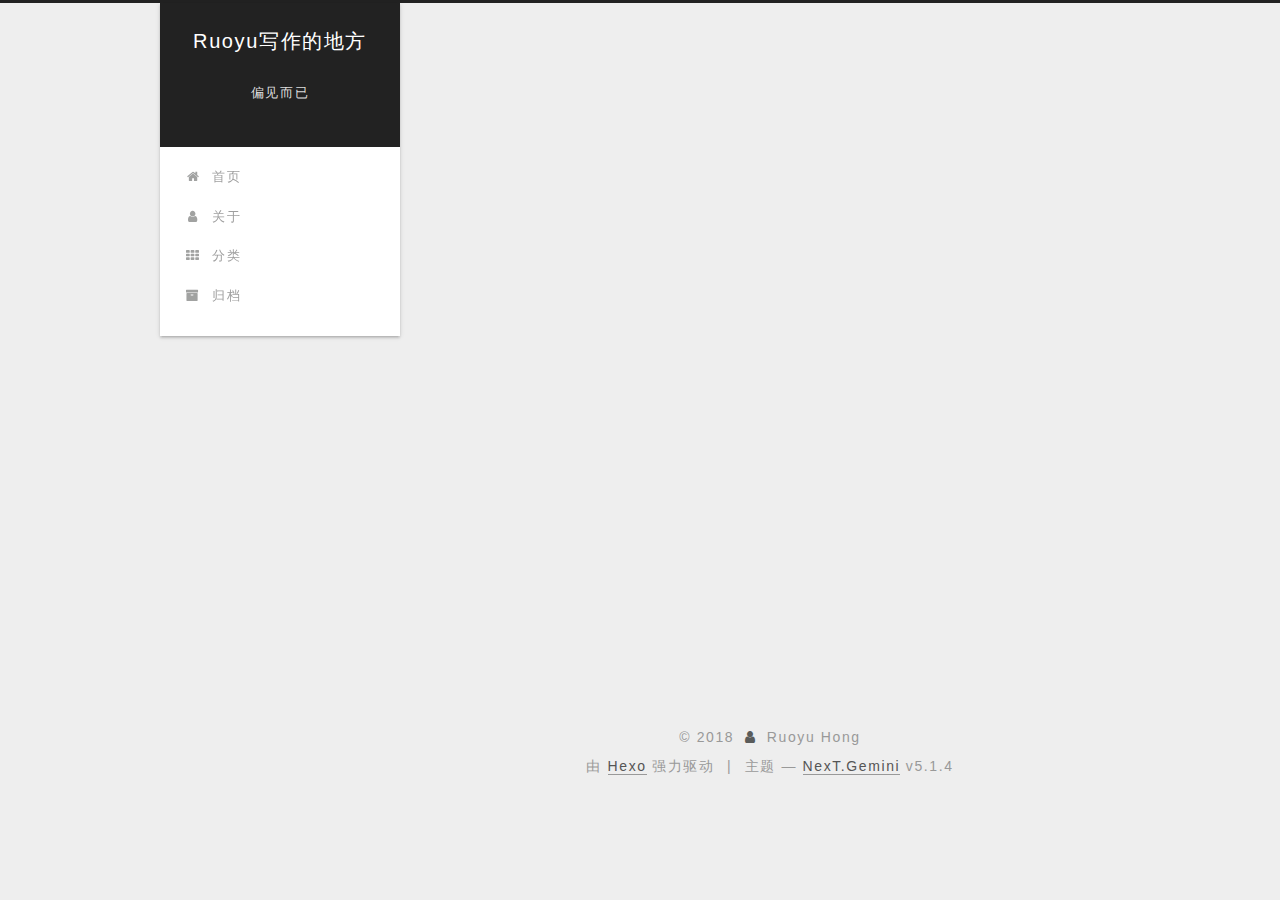
==== about/index.html @ 18430d5b "Site updated: 2018-02-28 20:51:40" ====
<!DOCTYPE html>



  


<html class="theme-next gemini use-motion" lang="zh-Hans">
<head>
  <meta charset="UTF-8"/>
<meta http-equiv="X-UA-Compatible" content="IE=edge" />
<meta name="viewport" content="width=device-width, initial-scale=1, maximum-scale=1"/>
<meta name="theme-color" content="#222">









<meta http-equiv="Cache-Control" content="no-transform" />
<meta http-equiv="Cache-Control" content="no-siteapp" />
















  
  
  <link href="/lib/fancybox/source/jquery.fancybox.css?v=2.1.5" rel="stylesheet" type="text/css" />







<link href="/lib/font-awesome/css/font-awesome.min.css?v=4.6.2" rel="stylesheet" type="text/css" />

<link href="/css/main.css?v=5.1.4" rel="stylesheet" type="text/css" />


  <link rel="apple-touch-icon" sizes="180x180" href="/images/apple-touch-icon-next.png?v=5.1.4">


  <link rel="icon" type="image/png" sizes="32x32" href="/images/favicon-32x32-next.png?v=5.1.4">


  <link rel="icon" type="image/png" sizes="16x16" href="/images/favicon-16x16-next.png?v=5.1.4">


  <link rel="mask-icon" href="/images/logo.svg?v=5.1.4" color="#222">





  <meta name="keywords" content="willhong" />










<meta name="description" content="道生一，一生二，二生三，三生万物。">
<meta property="og:type" content="website">
<meta property="og:title" content="What is This?">
<meta property="og:url" content="http://willhongry.github.io/about/index.html">
<meta property="og:site_name" content="Ruoyu写作的地方">
<meta property="og:description" content="道生一，一生二，二生三，三生万物。">
<meta property="og:locale" content="zh-Hans">
<meta property="og:updated_time" content="2018-02-28T12:48:05.548Z">
<meta name="twitter:card" content="summary">
<meta name="twitter:title" content="What is This?">
<meta name="twitter:description" content="道生一，一生二，二生三，三生万物。">



<script type="text/javascript" id="hexo.configurations">
  var NexT = window.NexT || {};
  var CONFIG = {
    root: '/',
    scheme: 'Gemini',
    version: '5.1.4',
    sidebar: {"position":"left","display":"post","offset":12,"b2t":false,"scrollpercent":false,"onmobile":false},
    fancybox: true,
    tabs: true,
    motion: {"enable":true,"async":false,"transition":{"post_block":"fadeIn","post_header":"slideDownIn","post_body":"slideDownIn","coll_header":"slideLeftIn","sidebar":"slideUpIn"}},
    duoshuo: {
      userId: '0',
      author: '博主'
    },
    algolia: {
      applicationID: '',
      apiKey: '',
      indexName: '',
      hits: {"per_page":10},
      labels: {"input_placeholder":"Search for Posts","hits_empty":"We didn't find any results for the search: ${query}","hits_stats":"${hits} results found in ${time} ms"}
    }
  };
</script>



  <link rel="canonical" href="http://willhongry.github.io/about/"/>





  <title>What is This? | Ruoyu写作的地方</title>
  








</head>

<body itemscope itemtype="http://schema.org/WebPage" lang="zh-Hans">

  
  
    
  

  <div class="container sidebar-position-left page-post-detail">
    <div class="headband"></div>

    <header id="header" class="header" itemscope itemtype="http://schema.org/WPHeader">
      <div class="header-inner"><div class="site-brand-wrapper">
  <div class="site-meta ">
    

    <div class="custom-logo-site-title">
      <a href="/"  class="brand" rel="start">
        <span class="logo-line-before"><i></i></span>
        <span class="site-title">Ruoyu写作的地方</span>
        <span class="logo-line-after"><i></i></span>
      </a>
    </div>
      
        <p class="site-subtitle">偏见而已</p>
      
  </div>

  <div class="site-nav-toggle">
    <button>
      <span class="btn-bar"></span>
      <span class="btn-bar"></span>
      <span class="btn-bar"></span>
    </button>
  </div>
</div>

<nav class="site-nav">
  

  
    <ul id="menu" class="menu">
      
        
        <li class="menu-item menu-item-home">
          <a href="/" rel="section">
            
              <i class="menu-item-icon fa fa-fw fa-home"></i> <br />
            
            首页
          </a>
        </li>
      
        
        <li class="menu-item menu-item-about">
          <a href="/about/" rel="section">
            
              <i class="menu-item-icon fa fa-fw fa-user"></i> <br />
            
            关于
          </a>
        </li>
      
        
        <li class="menu-item menu-item-categories">
          <a href="/categories/" rel="section">
            
              <i class="menu-item-icon fa fa-fw fa-th"></i> <br />
            
            分类
          </a>
        </li>
      
        
        <li class="menu-item menu-item-archives">
          <a href="/archives/" rel="section">
            
              <i class="menu-item-icon fa fa-fw fa-archive"></i> <br />
            
            归档
          </a>
        </li>
      

      
    </ul>
  

  
</nav>



 </div>
    </header>

    <main id="main" class="main">
      <div class="main-inner">
        <div class="content-wrap">
          <div id="content" class="content">
            

  <div id="posts" class="posts-expand">
    
    
    
    <div class="post-block page">
      <header class="post-header">

	<h1 class="post-title" itemprop="name headline">What is This?</h1>



</header>

      
      
      
      <div class="post-body">
        
        
          
        
      </div>
      
      
      
    </div>
    
    
    
  </div>


          </div>
          


          

  



        </div>
        
          
  
  <div class="sidebar-toggle">
    <div class="sidebar-toggle-line-wrap">
      <span class="sidebar-toggle-line sidebar-toggle-line-first"></span>
      <span class="sidebar-toggle-line sidebar-toggle-line-middle"></span>
      <span class="sidebar-toggle-line sidebar-toggle-line-last"></span>
    </div>
  </div>

  <aside id="sidebar" class="sidebar">
    
    <div class="sidebar-inner">

      

      

      <section class="site-overview-wrap sidebar-panel sidebar-panel-active">
        <div class="site-overview">
          <div class="site-author motion-element" itemprop="author" itemscope itemtype="http://schema.org/Person">
            
              <p class="site-author-name" itemprop="name">Ruoyu Hong</p>
              <p class="site-description motion-element" itemprop="description">道生一，一生二，二生三，三生万物。</p>
          </div>

          <nav class="site-state motion-element">

            
              <div class="site-state-item site-state-posts">
              
                <a href="/archives/">
              
                  <span class="site-state-item-count">2</span>
                  <span class="site-state-item-name">日志</span>
                </a>
              </div>
            

            

            
              
              
              <div class="site-state-item site-state-tags">
                <a href="/tags/index.html">
                  <span class="site-state-item-count">1</span>
                  <span class="site-state-item-name">标签</span>
                </a>
              </div>
            

          </nav>

          

          

          
          

          
          

          

        </div>
      </section>

      

      

    </div>
  </aside>


        
      </div>
    </main>

    <footer id="footer" class="footer">
      <div class="footer-inner">
        <div class="copyright">&copy; <span itemprop="copyrightYear">2018</span>
  <span class="with-love">
    <i class="fa fa-user"></i>
  </span>
  <span class="author" itemprop="copyrightHolder">Ruoyu Hong</span>

  
</div>


  <div class="powered-by">由 <a class="theme-link" target="_blank" href="https://hexo.io">Hexo</a> 强力驱动</div>



  <span class="post-meta-divider">|</span>



  <div class="theme-info">主题 &mdash; <a class="theme-link" target="_blank" href="https://github.com/iissnan/hexo-theme-next">NexT.Gemini</a> v5.1.4</div>




        







        
      </div>
    </footer>

    
      <div class="back-to-top">
        <i class="fa fa-arrow-up"></i>
        
      </div>
    

    

  </div>

  

<script type="text/javascript">
  if (Object.prototype.toString.call(window.Promise) !== '[object Function]') {
    window.Promise = null;
  }
</script>









  












  
  
    <script type="text/javascript" src="/lib/jquery/index.js?v=2.1.3"></script>
  

  
  
    <script type="text/javascript" src="/lib/fastclick/lib/fastclick.min.js?v=1.0.6"></script>
  

  
  
    <script type="text/javascript" src="/lib/jquery_lazyload/jquery.lazyload.js?v=1.9.7"></script>
  

  
  
    <script type="text/javascript" src="/lib/velocity/velocity.min.js?v=1.2.1"></script>
  

  
  
    <script type="text/javascript" src="/lib/velocity/velocity.ui.min.js?v=1.2.1"></script>
  

  
  
    <script type="text/javascript" src="/lib/fancybox/source/jquery.fancybox.pack.js?v=2.1.5"></script>
  


  


  <script type="text/javascript" src="/js/src/utils.js?v=5.1.4"></script>

  <script type="text/javascript" src="/js/src/motion.js?v=5.1.4"></script>



  
  


  <script type="text/javascript" src="/js/src/affix.js?v=5.1.4"></script>

  <script type="text/javascript" src="/js/src/schemes/pisces.js?v=5.1.4"></script>



  
  <script type="text/javascript" src="/js/src/scrollspy.js?v=5.1.4"></script>
<script type="text/javascript" src="/js/src/post-details.js?v=5.1.4"></script>



  


  <script type="text/javascript" src="/js/src/bootstrap.js?v=5.1.4"></script>



  


  




	





  





  












  





  

  

  

  
  

  

  

  

</body>
</html>
---- css/main.css ----
/* normalize.css v3.0.2 | MIT License | git.io/normalize */
html {
  font-family: sans-serif; /* 1 */
  -ms-text-size-adjust: 100%; /* 2 */
  -webkit-text-size-adjust: 100%; /* 2 */
}
body {
  margin: 0;
}
article,
aside,
details,
figcaption,
figure,
footer,
header,
hgroup,
main,
menu,
nav,
section,
summary {
  display: block;
}
audio,
canvas,
progress,
video {
  display: inline-block; /* 1 */
  vertical-align: baseline; /* 2 */
}
audio:not([controls]) {
  display: none;
  height: 0;
}
[hidden],
template {
  display: none;
}
a {
  background-color: transparent;
}
a:active,
a:hover {
  outline: 0;
}
abbr[title] {
  border-bottom: 1px dotted;
}
b,
strong {
  font-weight: bold;
}
dfn {
  font-style: italic;
}
h1 {
  font-size: 2em;
  margin: 0.67em 0;
}
mark {
  background: #ff0;
  color: #000;
}
small {
  font-size: 80%;
}
sub,
sup {
  font-size: 75%;
  line-height: 0;
  position: relative;
  vertical-align: baseline;
}
sup {
  top: -0.5em;
}
sub {
  bottom: -0.25em;
}
img {
  border: 0;
}
svg:not(:root) {
  overflow: hidden;
}
figure {
  margin: 1em 40px;
}
hr {
  -moz-box-sizing: content-box;
  box-sizing: content-box;
  height: 0;
}
pre {
  overflow: auto;
}
code,
kbd,
pre,
samp {
  font-family: monospace, monospace;
  font-size: 1em;
}
button,
input,
optgroup,
select,
textarea {
  color: inherit; /* 1 */
  font: inherit; /* 2 */
  margin: 0; /* 3 */
}
button {
  overflow: visible;
}
button,
select {
  text-transform: none;
}
button,
html input[type="button"],
input[type="reset"],
input[type="submit"] {
  -webkit-appearance: button; /* 2 */
  cursor: pointer; /* 3 */
}
button[disabled],
html input[disabled] {
  cursor: default;
}
button::-moz-focus-inner,
input::-moz-focus-inner {
  border: 0;
  padding: 0;
}
input {
  line-height: normal;
}
input[type="checkbox"],
input[type="radio"] {
  box-sizing: border-box; /* 1 */
  padding: 0; /* 2 */
}
input[type="number"]::-webkit-inner-spin-button,
input[type="number"]::-webkit-outer-spin-button {
  height: auto;
}
input[type="search"] {
  -webkit-appearance: textfield; /* 1 */
  -moz-box-sizing: content-box;
  -webkit-box-sizing: content-box; /* 2 */
  box-sizing: content-box;
}
input[type="search"]::-webkit-search-cancel-button,
input[type="search"]::-webkit-search-decoration {
  -webkit-appearance: none;
}
fieldset {
  border: 1px solid #c0c0c0;
  margin: 0 2px;
  padding: 0.35em 0.625em 0.75em;
}
legend {
  border: 0; /* 1 */
  padding: 0; /* 2 */
}
textarea {
  overflow: auto;
}
optgroup {
  font-weight: bold;
}
table {
  border-collapse: collapse;
  border-spacing: 0;
}
td,
th {
  padding: 0;
}
::selection {
  background: #262a30;
  color: #fff;
}
body {
  position: relative;
  font-family: 'Lato', "PingFang SC", "Microsoft YaHei", sans-serif;
  font-size: 14px;
  line-height: 2;
  color: #555;
  background: #eee;
}
@media (max-width: 767px) {
  body {
    padding-right: 0 !important;
  }
}
@media (min-width: 768px) and (max-width: 991px) {
  body {
    padding-right: 0 !important;
  }
}
@media (min-width: 1600px) {
  body {
    font-size: 16px;
  }
}
h1,
h2,
h3,
h4,
h5,
h6 {
  margin: 0;
  padding: 0;
  font-weight: bold;
  line-height: 1.5;
  font-family: 'Lato', "PingFang SC", "Microsoft YaHei", sans-serif;
}
h2,
h3,
h4,
h5,
h6 {
  margin: 20px 0 15px;
}
h1 {
  font-size: 22px;
}
@media (max-width: 767px) {
  h1 {
    font-size: 18px;
  }
}
h2 {
  font-size: 20px;
}
@media (max-width: 767px) {
  h2 {
    font-size: 16px;
  }
}
h3 {
  font-size: 18px;
}
@media (max-width: 767px) {
  h3 {
    font-size: 14px;
  }
}
h4 {
  font-size: 16px;
}
@media (max-width: 767px) {
  h4 {
    font-size: 12px;
  }
}
h5 {
  font-size: 14px;
}
@media (max-width: 767px) {
  h5 {
    font-size: 10px;
  }
}
h6 {
  font-size: 12px;
}
@media (max-width: 767px) {
  h6 {
    font-size: 8px;
  }
}
p {
  margin: 0 0 20px 0;
}
a {
  color: #555;
  text-decoration: none;
  outline: none;
  border-bottom: 1px solid #999;
  word-wrap: break-word;
}
a:hover {
  color: #222;
  border-bottom-color: #222;
}
blockquote {
  margin: 0;
  padding: 0;
}
img {
  display: block;
  margin: auto;
  max-width: 100%;
  height: auto;
}
hr {
  margin: 40px 0;
  height: 3px;
  border: none;
  background-color: #fff;
  background-image: repeating-linear-gradient(-45deg, #8eb8e5, #8eb8e5 4px, transparent 4px, transparent 8px);
}
blockquote {
  padding: 0 15px;
  color: #666;
  border-left: 4px solid #ddd;
}
blockquote cite::before {
  content: "-";
  padding: 0 5px;
}
dt {
  font-weight: 700;
}
dd {
  margin: 0;
  padding: 0;
}
kbd {
  border: 1px solid #ccc;
  border-radius: 0.2em;
  box-shadow: 0.1em 0.1em 0.2em rgba(0,0,0,0.1);
  background-color: #f9f9f9;
  font-family: inherit;
  background-image: -webkit-linear-gradient(top, #eee, #fff, #eee);
  padding: 0.1em 0.3em;
  white-space: nowrap;
}
.text-left {
  text-align: left;
}
.text-center {
  text-align: center;
}
.text-right {
  text-align: right;
}
.text-justify {
  text-align: justify;
}
.text-nowrap {
  white-space: nowrap;
}
.text-lowercase {
  text-transform: lowercase;
}
.text-uppercase {
  text-transform: uppercase;
}
.text-capitalize {
  text-transform: capitalize;
}
.center-block {
  display: block;
  margin-left: auto;
  margin-right: auto;
}
.clearfix:before,
.clearfix:after {
  content: " ";
  display: table;
}
.clearfix:after {
  clear: both;
}
.pullquote {
  width: 45%;
}
.pullquote.left {
  float: left;
  margin-left: 5px;
  margin-right: 10px;
}
.pullquote.right {
  float: right;
  margin-left: 10px;
  margin-right: 5px;
}
.affix.affix.affix {
  position: fixed;
}
.translation {
  margin-top: -20px;
  font-size: 14px;
  color: #999;
}
.scrollbar-measure {
  width: 100px;
  height: 100px;
  overflow: scroll;
  position: absolute;
  top: -9999px;
}
.use-motion .motion-element {
  opacity: 0;
}
table {
  margin: 20px 0;
  width: 100%;
  border-collapse: collapse;
  border-spacing: 0;
  border: 1px solid #ddd;
  font-size: 14px;
  table-layout: fixed;
  word-wrap: break-all;
}
table>tbody>tr:nth-of-type(odd) {
  background-color: #f9f9f9;
}
table>tbody>tr:hover {
  background-color: #f5f5f5;
}
caption,
th,
td {
  padding: 8px;
  text-align: left;
  vertical-align: middle;
  font-weight: normal;
}
th,
td {
  border-bottom: 3px solid #ddd;
  border-right: 1px solid #eee;
}
th {
  padding-bottom: 10px;
  font-weight: 700;
}
td {
  border-bottom-width: 1px;
}
html,
body {
  height: 100%;
}
.container {
  position: relative;
  min-height: 100%;
}
.header-inner {
  margin: 0 auto;
  padding: 100px 0 70px;
  width: calc(100% - 252px);
}
@media (min-width: 1600px) {
  .container .header-inner {
    width: 900px;
  }
}
.main {
  padding-bottom: 150px;
}
.main-inner {
  margin: 0 auto;
  width: calc(100% - 252px);
}
@media (min-width: 1600px) {
  .container .main-inner {
    width: 900px;
  }
}
.footer {
  position: absolute;
  left: 0;
  bottom: 0;
  width: 100%;
  min-height: 50px;
}
.footer-inner {
  box-sizing: border-box;
  margin: 20px auto;
  width: calc(100% - 252px);
}
@media (min-width: 1600px) {
  .container .footer-inner {
    width: 900px;
  }
}
pre,
.highlight {
  overflow: auto;
  margin: 20px 0;
  padding: 0;
  font-size: 13px;
  color: #4d4d4c;
  background: #f7f7f7;
  line-height: 1.6;
}
pre,
code {
  font-family: consolas, Menlo, "PingFang SC", "Microsoft YaHei", monospace;
}
code {
  padding: 2px 4px;
  word-wrap: break-word;
  color: #555;
  background: #eee;
  border-radius: 3px;
  font-size: 13px;
}
pre {
  padding: 10px;
}
pre code {
  padding: 0;
  color: #4d4d4c;
  background: none;
  text-shadow: none;
}
.highlight {
  border-radius: 1px;
}
.highlight pre {
  border: none;
  margin: 0;
  padding: 10px 0;
}
.highlight table {
  margin: 0;
  width: auto;
  border: none;
}
.highlight td {
  border: none;
  padding: 0;
}
.highlight figcaption {
  font-size: 1em;
  color: #4d4d4c;
  line-height: 1em;
  margin-bottom: 1em;
}
.highlight figcaption:before,
.highlight figcaption:after {
  content: " ";
  display: table;
}
.highlight figcaption:after {
  clear: both;
}
.highlight figcaption a {
  float: right;
  color: #4d4d4c;
}
.highlight figcaption a:hover {
  border-bottom-color: #4d4d4c;
}
.highlight .gutter pre {
  padding-left: 10px;
  padding-right: 10px;
  color: #869194;
  text-align: right;
  background-color: #eff2f3;
}
.highlight .code pre {
  width: 100%;
  padding-left: 10px;
  padding-right: 10px;
  background-color: #f7f7f7;
}
.highlight .line {
  height: 20px;
}
.gutter {
  -webkit-user-select: none;
  -moz-user-select: none;
  -ms-user-select: none;
  user-select: none;
}
.gist table {
  width: auto;
}
.gist table td {
  border: none;
}
pre .deletion {
  background: #fdd;
}
pre .addition {
  background: #dfd;
}
pre .meta {
  color: #8959a8;
}
pre .comment {
  color: #8e908c;
}
pre .variable,
pre .attribute,
pre .tag,
pre .regexp,
pre .ruby .constant,
pre .xml .tag .title,
pre .xml .pi,
pre .xml .doctype,
pre .html .doctype,
pre .css .id,
pre .css .class,
pre .css .pseudo {
  color: #c82829;
}
pre .number,
pre .preprocessor,
pre .built_in,
pre .literal,
pre .params,
pre .constant,
pre .command {
  color: #f5871f;
}
pre .ruby .class .title,
pre .css .rules .attribute,
pre .string,
pre .value,
pre .inheritance,
pre .header,
pre .ruby .symbol,
pre .xml .cdata,
pre .special,
pre .number,
pre .formula {
  color: #718c00;
}
pre .title,
pre .css .hexcolor {
  color: #3e999f;
}
pre .function,
pre .python .decorator,
pre .python .title,
pre .ruby .function .title,
pre .ruby .title .keyword,
pre .perl .sub,
pre .javascript .title,
pre .coffeescript .title {
  color: #4271ae;
}
pre .keyword,
pre .javascript .function {
  color: #8959a8;
}
.full-image.full-image.full-image.full-image {
  border: none;
  max-width: 100%;
  width: auto;
  margin: 20px auto 25px;
}
@media (min-width: 992px) {
  .full-image.full-image.full-image.full-image {
    max-width: none;
    width: 118%;
    margin: 0 -9%;
  }
}
.blockquote-center,
.page-home .post-type-quote blockquote,
.page-post-detail .post-type-quote blockquote {
  position: relative;
  margin: 40px 0;
  padding: 0;
  border-left: none;
  text-align: center;
}
.blockquote-center::before,
.page-home .post-type-quote blockquote::before,
.page-post-detail .post-type-quote blockquote::before,
.blockquote-center::after,
.page-home .post-type-quote blockquote::after,
.page-post-detail .post-type-quote blockquote::after {
  position: absolute;
  content: ' ';
  display: block;
  width: 100%;
  height: 24px;
  opacity: 0.2;
  background-repeat: no-repeat;
  background-position: 0 -6px;
  background-size: 22px 22px;
}
.blockquote-center::before,
.page-home .post-type-quote blockquote::before,
.page-post-detail .post-type-quote blockquote::before {
  top: -20px;
  background-image: url("../images/quote-l.svg");
  border-top: 1px solid #ccc;
}
.blockquote-center::after,
.page-home .post-type-quote blockquote::after,
.page-post-detail .post-type-quote blockquote::after {
  bottom: -20px;
  background-image: url("../images/quote-r.svg");
  border-bottom: 1px solid #ccc;
  background-position: 100% 8px;
}
.blockquote-center p,
.page-home .post-type-quote blockquote p,
.page-post-detail .post-type-quote blockquote p,
.blockquote-center div,
.page-home .post-type-quote blockquote div,
.page-post-detail .post-type-quote blockquote div {
  text-align: center;
}
.post .post-body .group-picture img {
  box-sizing: border-box;
  padding: 0 3px;
  border: none;
}
.post .group-picture-row {
  overflow: hidden;
  margin-top: 6px;
}
.post .group-picture-row:first-child {
  margin-top: 0;
}
.post .group-picture-column {
  float: left;
}
.page-post-detail .post-body .group-picture-column {
  float: none;
  margin-top: 10px;
  width: auto !important;
}
.page-post-detail .post-body .group-picture-column img {
  margin: 0 auto;
}
.page-archive .group-picture-container {
  overflow: hidden;
}
.page-archive .group-picture-row {
  float: left;
}
.page-archive .group-picture-row:first-child {
  margin-top: 6px;
}
.page-archive .group-picture-column {
  max-width: 150px;
  max-height: 150px;
}
.post-body .note {
  position: relative;
  padding: 15px;
  margin-bottom: 20px;
  border: 1px solid #eee;
  border-left-width: 5px;
  border-radius: 3px;
}
.post-body .note h2,
.post-body .note h3,
.post-body .note h4,
.post-body .note h5,
.post-body .note h6 {
  margin-top: 0;
  margin-bottom: 0;
  border-bottom: initial;
  padding-top: 0 !important;
}
.post-body .note p:first-child,
.post-body .note ul:first-child,
.post-body .note ol:first-child,
.post-body .note table:first-child,
.post-body .note pre:first-child,
.post-body .note blockquote:first-child {
  margin-top: 0;
}
.post-body .note p:last-child,
.post-body .note ul:last-child,
.post-body .note ol:last-child,
.post-body .note table:last-child,
.post-body .note pre:last-child,
.post-body .note blockquote:last-child {
  margin-bottom: 0;
}
.post-body .note.default {
  border-left-color: #777;
}
.post-body .note.default h2,
.post-body .note.default h3,
.post-body .note.default h4,
.post-body .note.default h5,
.post-body .note.default h6 {
  color: #777;
}
.post-body .note.primary {
  border-left-color: #6f42c1;
}
.post-body .note.primary h2,
.post-body .note.primary h3,
.post-body .note.primary h4,
.post-body .note.primary h5,
.post-body .note.primary h6 {
  color: #6f42c1;
}
.post-body .note.info {
  border-left-color: #428bca;
}
.post-body .note.info h2,
.post-body .note.info h3,
.post-body .note.info h4,
.post-body .note.info h5,
.post-body .note.info h6 {
  color: #428bca;
}
.post-body .note.success {
  border-left-color: #5cb85c;
}
.post-body .note.success h2,
.post-body .note.success h3,
.post-body .note.success h4,
.post-body .note.success h5,
.post-body .note.success h6 {
  color: #5cb85c;
}
.post-body .note.warning {
  border-left-color: #f0ad4e;
}
.post-body .note.warning h2,
.post-body .note.warning h3,
.post-body .note.warning h4,
.post-body .note.warning h5,
.post-body .note.warning h6 {
  color: #f0ad4e;
}
.post-body .note.danger {
  border-left-color: #d9534f;
}
.post-body .note.danger h2,
.post-body .note.danger h3,
.post-body .note.danger h4,
.post-body .note.danger h5,
.post-body .note.danger h6 {
  color: #d9534f;
}
.post-body .label {
  display: inline;
  padding: 0 2px;
  white-space: nowrap;
}
.post-body .label.default {
  background-color: #f0f0f0;
}
.post-body .label.primary {
  background-color: #efe6f7;
}
.post-body .label.info {
  background-color: #e5f2f8;
}
.post-body .label.success {
  background-color: #e7f4e9;
}
.post-body .label.warning {
  background-color: #fcf6e1;
}
.post-body .label.danger {
  background-color: #fae8eb;
}
.post-body .tabs {
  position: relative;
  display: block;
  margin-bottom: 20px;
  padding-top: 10px;
}
.post-body .tabs ul.nav-tabs {
  margin: 0;
  padding: 0;
  display: flex;
  margin-bottom: -1px;
}
@media (max-width: 413px) {
  .post-body .tabs ul.nav-tabs {
    display: block;
    margin-bottom: 5px;
  }
}
.post-body .tabs ul.nav-tabs li.tab {
  list-style-type: none !important;
  margin: 0 0.25em 0 0;
  border-top: 3px solid transparent;
  border-left: 1px solid transparent;
  border-right: 1px solid transparent;
}
@media (max-width: 413px) {
  .post-body .tabs ul.nav-tabs li.tab {
    margin: initial;
    border-top: 1px solid transparent;
    border-left: 3px solid transparent;
    border-right: 1px solid transparent;
    border-bottom: 1px solid transparent;
  }
}
.post-body .tabs ul.nav-tabs li.tab a {
  outline: 0;
  border-bottom: initial;
  display: block;
  line-height: 1.8em;
  padding: 0.25em 0.75em;
  transition-duration: 0.2s;
  transition-timing-function: ease-out;
  transition-delay: 0s;
}
.post-body .tabs ul.nav-tabs li.tab a i {
  width: 1.285714285714286em;
}
.post-body .tabs ul.nav-tabs li.tab.active {
  border-top: 3px solid #fc6423;
  border-left: 1px solid #ddd;
  border-right: 1px solid #ddd;
  background-color: #fff;
}
@media (max-width: 413px) {
  .post-body .tabs ul.nav-tabs li.tab.active {
    border-top: 1px solid #ddd;
    border-left: 3px solid #fc6423;
    border-right: 1px solid #ddd;
    border-bottom: 1px solid #ddd;
  }
}
.post-body .tabs ul.nav-tabs li.tab.active a {
  cursor: default;
  color: #555;
}
.post-body .tabs .tab-content {
  background-color: #fff;
}
.post-body .tabs .tab-content .tab-pane {
  border: 1px solid #ddd;
  padding: 20px 20px 0 20px;
}
.post-body .tabs .tab-content .tab-pane:not(.active) {
  display: none !important;
}
.post-body .tabs .tab-content .tab-pane.active {
  display: block !important;
}
.btn {
  display: inline-block;
  padding: 0 20px;
  font-size: 14px;
  color: #555;
  background: #fff;
  border: 2px solid #555;
  text-decoration: none;
  border-radius: 2px;
  transition-property: background-color;
  transition-duration: 0.2s;
  transition-timing-function: ease-in-out;
  transition-delay: 0s;
  line-height: 2;
}
.btn:hover {
  border-color: #222;
  color: #fff;
  background: #222;
}
.btn +.btn {
  margin: 0 0 8px 8px;
}
.btn .fa-fw {
  width: 1.285714285714286em;
  text-align: left;
}
.btn-bar {
  display: block;
  width: 22px;
  height: 2px;
  background: #555;
  border-radius: 1px;
}
.btn-bar+.btn-bar {
  margin-top: 4px;
}
.pagination {
  margin: 120px 0 40px;
  text-align: center;
  border-top: 1px solid #eee;
}
.page-number-basic,
.pagination .prev,
.pagination .next,
.pagination .page-number,
.pagination .space {
  display: inline-block;
  position: relative;
  top: -1px;
  margin: 0 10px;
  padding: 0 11px;
}
@media (max-width: 767px) {
  .page-number-basic,
  .pagination .prev,
  .pagination .next,
  .pagination .page-number,
  .pagination .space {
    margin: 0 5px;
  }
}
.pagination .prev,
.pagination .next,
.pagination .page-number {
  border-bottom: 0;
  border-top: 1px solid #eee;
  transition-property: border-color;
  transition-duration: 0.2s;
  transition-timing-function: ease-in-out;
  transition-delay: 0s;
}
.pagination .prev:hover,
.pagination .next:hover,
.pagination .page-number:hover {
  border-top-color: #222;
}
.pagination .space {
  padding: 0;
  margin: 0;
}
.pagination .prev {
  margin-left: 0;
}
.pagination .next {
  margin-right: 0;
}
.pagination .page-number.current {
  color: #fff;
  background: #ccc;
  border-top-color: #ccc;
}
@media (max-width: 767px) {
  .pagination {
    border-top: none;
  }
  .pagination .prev,
  .pagination .next,
  .pagination .page-number {
    margin-bottom: 10px;
    border-top: 0;
    border-bottom: 1px solid #eee;
    padding: 0 10px;
  }
  .pagination .prev:hover,
  .pagination .next:hover,
  .pagination .page-number:hover {
    border-bottom-color: #222;
  }
}
.comments {
  margin: 60px 20px 0;
}
.tag-cloud {
  text-align: center;
}
.tag-cloud a {
  display: inline-block;
  margin: 10px;
}
.back-to-top {
  box-sizing: border-box;
  position: fixed;
  bottom: -100px;
  right: 30px;
  z-index: 1050;
  padding: 0 6px;
  width: 24px;
  background: #222;
  font-size: 12px;
  opacity: 0.6;
  color: #fff;
  cursor: pointer;
  text-align: center;
  -webkit-transform: translateZ(0);
  transition-property: bottom;
  transition-duration: 0.2s;
  transition-timing-function: ease-in-out;
  transition-delay: 0s;
}
@media (min-width: 768px) and (max-width: 991px) {
  .back-to-top {
    display: none !important;
  }
}
@media (max-width: 767px) {
  .back-to-top {
    display: none !important;
  }
}
.back-to-top.back-to-top-on {
  bottom: 30px;
}
.header {
  background: transparent;
}
.header-inner {
  position: relative;
}
.headband {
  height: 3px;
  background: #222;
}
.site-meta {
  margin: 0;
  text-align: center;
}
@media (max-width: 767px) {
  .site-meta {
    text-align: center;
  }
}
.brand {
  position: relative;
  display: inline-block;
  padding: 0 40px;
  color: #fff;
  background: #222;
  border-bottom: none;
}
.brand:hover {
  color: #fff;
}
.logo {
  display: inline-block;
  margin-right: 5px;
  line-height: 36px;
  vertical-align: top;
}
.site-title {
  display: inline-block;
  vertical-align: top;
  line-height: 36px;
  font-size: 20px;
  font-weight: normal;
  font-family: 'Lato', "PingFang SC", "Microsoft YaHei", sans-serif;
}
.site-subtitle {
  margin-top: 10px;
  font-size: 13px;
  color: #ddd;
}
.use-motion .brand {
  opacity: 0;
}
.use-motion .logo,
.use-motion .site-title,
.use-motion .site-subtitle {
  opacity: 0;
  position: relative;
  top: -10px;
}
.site-nav-toggle {
  display: none;
  position: absolute;
  top: 10px;
  left: 10px;
}
@media (max-width: 767px) {
  .site-nav-toggle {
    display: block;
  }
}
.site-nav-toggle button {
  margin-top: 2px;
  padding: 9px 10px;
  background: transparent;
  border: none;
}
@media (max-width: 767px) {
  .site-nav {
    display: none;
    margin: 0 -10px;
    padding: 0 10px;
    clear: both;
    border-top: 1px solid #ddd;
  }
}
@media (min-width: 768px) and (max-width: 991px) {
  .site-nav {
    display: block !important;
  }
}
@media (min-width: 992px) {
  .site-nav {
    display: block !important;
  }
}
.menu {
  margin-top: 20px;
  padding-left: 0;
  text-align: center;
}
.menu .menu-item {
  display: inline-block;
  margin: 0 10px;
  list-style: none;
}
@media screen and (max-width: 767px) {
  .menu .menu-item {
    margin-top: 10px;
  }
}
.menu .menu-item a {
  display: block;
  font-size: 13px;
  line-height: inherit;
  border-bottom: 1px solid transparent;
  transition-property: border-color;
  transition-duration: 0.2s;
  transition-timing-function: ease-in-out;
  transition-delay: 0s;
}
.menu .menu-item a:hover,
.menu-item-active a {
  border-bottom-color: #222;
}
.menu .menu-item .fa {
  margin-right: 5px;
}
.use-motion .menu-item {
  opacity: 0;
}
.post-body {
  font-family: 'Lato', "PingFang SC", "Microsoft YaHei", sans-serif;
}
@media (max-width: 767px) {
  .post-body {
    word-break: break-word;
  }
}
.post-body .fancybox img {
  display: block !important;
  margin: 0 auto;
  cursor: pointer;
  cursor: zoom-in;
  cursor: -webkit-zoom-in;
}
.post-body .image-caption,
.post-body .figure .caption {
  margin: -20px auto 15px;
  text-align: center;
  font-size: 14px;
  color: #999;
  font-weight: bold;
  line-height: 1;
}
.post-sticky-flag {
  display: inline-block;
  font-size: 16px;
  -ms-transform: rotate(30deg);
  -webkit-transform: rotate(30deg);
  -moz-transform: rotate(30deg);
  -ms-transform: rotate(30deg);
  -o-transform: rotate(30deg);
  transform: rotate(30deg);
}
.use-motion .post-block,
.use-motion .pagination,
.use-motion .comments {
  opacity: 0;
}
.use-motion .post-header {
  opacity: 0;
}
.use-motion .post-body {
  opacity: 0;
}
.use-motion .collection-title {
  opacity: 0;
}
.posts-expand {
  padding-top: 40px;
}
@media (max-width: 767px) {
  .posts-expand {
    margin: 0 20px;
  }
  .post-body pre .gutter pre {
    padding-right: 10px;
  }
  .post-body .highlight {
    margin-left: 0px;
    margin-right: 0px;
    padding: 0;
  }
  .post-body .highlight .gutter pre {
    padding-right: 10px;
  }
}
@media (min-width: 992px) {
  .posts-expand .post-body {
    text-align: justify;
  }
}
.posts-expand .post-body h2,
.posts-expand .post-body h3,
.posts-expand .post-body h4,
.posts-expand .post-body h5,
.posts-expand .post-body h6 {
  padding-top: 10px;
}
.posts-expand .post-body h2 .header-anchor,
.posts-expand .post-body h3 .header-anchor,
.posts-expand .post-body h4 .header-anchor,
.posts-expand .post-body h5 .header-anchor,
.posts-expand .post-body h6 .header-anchor {
  float: right;
  margin-left: 10px;
  color: #ccc;
  border-bottom-style: none;
  visibility: hidden;
}
.posts-expand .post-body h2 .header-anchor:hover,
.posts-expand .post-body h3 .header-anchor:hover,
.posts-expand .post-body h4 .header-anchor:hover,
.posts-expand .post-body h5 .header-anchor:hover,
.posts-expand .post-body h6 .header-anchor:hover {
  color: inherit;
}
.posts-expand .post-body h2:hover .header-anchor,
.posts-expand .post-body h3:hover .header-anchor,
.posts-expand .post-body h4:hover .header-anchor,
.posts-expand .post-body h5:hover .header-anchor,
.posts-expand .post-body h6:hover .header-anchor {
  visibility: visible;
}
.posts-expand .post-body ul li {
  list-style: circle;
}
.posts-expand .post-body img {
  box-sizing: border-box;
  margin: auto;
  padding: 3px;
  border: 1px solid #ddd;
}
.posts-expand .post-body .fancybox img {
  margin: 0 auto 25px;
}
@media (max-width: 767px) {
  .posts-collapse {
    margin: 0 20px;
  }
  .posts-collapse .post-title,
  .posts-collapse .post-meta {
    display: block;
    width: auto;
    text-align: left;
  }
}
.posts-collapse {
  position: relative;
  z-index: 1010;
  margin-left: 55px;
}
.posts-collapse::after {
  content: " ";
  position: absolute;
  top: 20px;
  left: 0;
  margin-left: -2px;
  width: 4px;
  height: 100%;
  background: #f5f5f5;
  z-index: -1;
}
@media (max-width: 767px) {
  .posts-collapse {
    margin: 0 20px;
  }
}
.posts-collapse .collection-title {
  position: relative;
  margin: 60px 0;
}
.posts-collapse .collection-title h1,
.posts-collapse .collection-title h2 {
  margin-left: 20px;
}
.posts-collapse .collection-title small {
  color: #bbb;
  margin-left: 5px;
}
.posts-collapse .collection-title::before {
  content: " ";
  position: absolute;
  left: 0;
  top: 50%;
  margin-left: -4px;
  margin-top: -4px;
  width: 8px;
  height: 8px;
  background: #bbb;
  border-radius: 50%;
}
.posts-collapse .post {
  margin: 30px 0;
}
.posts-collapse .post-header {
  position: relative;
  transition-duration: 0.2s;
  transition-timing-function: ease-in-out;
  transition-delay: 0s;
  transition-property: border;
  border-bottom: 1px dashed #ccc;
}
.posts-collapse .post-header::before {
  content: " ";
  position: absolute;
  left: 0;
  top: 12px;
  width: 6px;
  height: 6px;
  margin-left: -4px;
  background: #bbb;
  border-radius: 50%;
  border: 1px solid #fff;
  transition-duration: 0.2s;
  transition-timing-function: ease-in-out;
  transition-delay: 0s;
  transition-property: background;
}
.posts-collapse .post-header:hover {
  border-bottom-color: #666;
}
.posts-collapse .post-header:hover::before {
  background: #222;
}
.posts-collapse .post-meta {
  position: absolute;
  font-size: 12px;
  left: 20px;
  top: 5px;
}
.posts-collapse .post-comments-count {
  display: none;
}
.posts-collapse .post-title {
  margin-left: 60px;
  font-size: 16px;
  font-weight: normal;
  line-height: inherit;
}
.posts-collapse .post-title::after {
  margin-left: 3px;
  opacity: 0.6;
}
.posts-collapse .post-title a {
  color: #666;
  border-bottom: none;
}
.page-home .post-type-quote .post-header,
.page-post-detail .post-type-quote .post-header,
.page-home .post-type-quote .post-tags,
.page-post-detail .post-type-quote .post-tags {
  display: none;
}
.posts-expand .post-title {
  text-align: center;
  word-break: break-word;
  font-weight: 400;
}
.posts-expand .post-title-link {
  display: inline-block;
  position: relative;
  color: #555;
  border-bottom: none;
  line-height: 1.2;
  vertical-align: top;
}
.posts-expand .post-title-link::before {
  content: "";
  position: absolute;
  width: 100%;
  height: 2px;
  bottom: 0;
  left: 0;
  background-color: #000;
  visibility: hidden;
  -webkit-transform: scaleX(0);
  -moz-transform: scaleX(0);
  -ms-transform: scaleX(0);
  -o-transform: scaleX(0);
  transform: scaleX(0);
  transition-duration: 0.2s;
  transition-timing-function: ease-in-out;
  transition-delay: 0s;
}
.posts-expand .post-title-link:hover::before {
  visibility: visible;
  -webkit-transform: scaleX(1);
  -moz-transform: scaleX(1);
  -ms-transform: scaleX(1);
  -o-transform: scaleX(1);
  transform: scaleX(1);
}
.posts-expand .post-title-link .fa {
  font-size: 16px;
}
.posts-expand .post-meta {
  margin: 3px 0 60px 0;
  color: #999;
  font-family: 'Lato', "PingFang SC", "Microsoft YaHei", sans-serif;
  font-size: 12px;
  text-align: center;
}
.posts-expand .post-meta .post-category-list {
  display: inline-block;
  margin: 0;
  padding: 3px;
}
.posts-expand .post-meta .post-category-list-link {
  color: #999;
}
.posts-expand .post-meta .post-description {
  font-size: 14px;
  margin-top: 2px;
}
.post-meta-divider {
  margin: 0 0.5em;
}
.post-meta-item-icon {
  margin-right: 3px;
}
@media (min-width: 768px) and (max-width: 991px) {
  .post-meta-item-icon {
    display: inline-block;
  }
}
@media (max-width: 767px) {
  .post-meta-item-icon {
    display: inline-block;
  }
}
@media (min-width: 768px) and (max-width: 991px) {
  .post-meta-item-text {
    display: none;
  }
}
@media (max-width: 767px) {
  .post-meta-item-text {
    display: none;
  }
}
@media (max-width: 767px) {
  .posts-expand .post-comments-count {
    display: none;
  }
}
.post-button {
  margin-top: 40px;
}
.posts-expand .post-tags {
  margin-top: 40px;
  text-align: center;
}
.posts-expand .post-tags a {
  display: inline-block;
  margin-right: 10px;
  font-size: 13px;
}
.post-nav {
  display: table;
  margin-top: 15px;
  width: 100%;
  border-top: 1px solid #eee;
}
.post-nav-divider {
  display: table-cell;
  width: 10%;
}
.post-nav-item {
  display: table-cell;
  padding: 10px 0 0 0;
  width: 45%;
  vertical-align: top;
}
.post-nav-item a {
  position: relative;
  display: block;
  line-height: 25px;
  font-size: 14px;
  color: #555;
  border-bottom: none;
}
.post-nav-item a:hover {
  color: #222;
  border-bottom: none;
}
.post-nav-item a:active {
  top: 2px;
}
.post-nav-item .fa {
  position: absolute;
  top: 8px;
  left: 0;
  font-size: 12px;
}
.post-nav-next a {
  padding-left: 15px;
}
.post-nav-prev {
  text-align: right;
}
.post-nav-prev a {
  padding-right: 15px;
}
.post-nav-prev .fa {
  right: 0;
  left: auto;
}
.posts-expand .post-eof {
  display: block;
  margin: 80px auto 60px;
  width: 8%;
  height: 1px;
  background: #ccc;
  text-align: center;
}
.post:last-child .post-eof.post-eof.post-eof {
  display: none;
}
.post-gallery {
  display: table;
  table-layout: fixed;
  width: 100%;
  border-collapse: separate;
}
.post-gallery-row {
  display: table-row;
}
.post-gallery .post-gallery-img {
  display: table-cell;
  text-align: center;
  vertical-align: middle;
  border: none;
}
.post-gallery .post-gallery-img img {
  max-width: 100%;
  max-height: 100%;
  border: none;
}
.fancybox-close,
.fancybox-close:hover {
  border: none;
}
.rtl.post-body p,
.rtl.post-body a,
.rtl.post-body h1,
.rtl.post-body h2,
.rtl.post-body h3,
.rtl.post-body h4,
.rtl.post-body h5,
.rtl.post-body h6,
.rtl.post-body li,
.rtl.post-body ul,
.rtl.post-body ol {
  direction: rtl;
  font-family: UKIJ Ekran;
}
.rtl.post-title {
  font-family: UKIJ Ekran;
}
.sidebar {
  position: fixed;
  right: 0;
  top: 0;
  bottom: 0;
  width: 0;
  z-index: 1040;
  box-shadow: inset 0 2px 6px #000;
  background: #222;
  -webkit-transform: translateZ(0);
}
.sidebar a {
  color: #999;
  border-bottom-color: #555;
}
.sidebar a:hover {
  color: #eee;
}
@media (min-width: 768px) and (max-width: 991px) {
  .sidebar {
    display: none !important;
  }
}
@media (max-width: 767px) {
  .sidebar {
    display: none !important;
  }
}
.sidebar-inner {
  position: relative;
  padding: 20px 10px;
  color: #999;
  text-align: center;
}
.site-overview-wrap {
  overflow: hidden;
}
.site-overview {
  overflow-y: auto;
  overflow-x: hidden;
}
.sidebar-toggle {
  position: fixed;
  right: 30px;
  bottom: 45px;
  width: 14px;
  height: 14px;
  padding: 5px;
  background: #222;
  line-height: 0;
  z-index: 1050;
  cursor: pointer;
  -webkit-transform: translateZ(0);
}
@media (min-width: 768px) and (max-width: 991px) {
  .sidebar-toggle {
    display: none !important;
  }
}
@media (max-width: 767px) {
  .sidebar-toggle {
    display: none !important;
  }
}
.sidebar-toggle-line {
  position: relative;
  display: inline-block;
  vertical-align: top;
  height: 2px;
  width: 100%;
  background: #fff;
  margin-top: 3px;
}
.sidebar-toggle-line:first-child {
  margin-top: 0;
}
.site-author-image {
  display: block;
  margin: 0 auto;
  padding: 2px;
  max-width: 120px;
  height: auto;
  border: 1px solid #eee;
}
.site-author-name {
  margin: 0;
  text-align: center;
  color: #222;
  font-weight: 600;
}
.site-description {
  margin-top: 0;
  text-align: center;
  font-size: 13px;
  color: #999;
}
.site-state {
  overflow: hidden;
  line-height: 1.4;
  white-space: nowrap;
  text-align: center;
}
.site-state-item {
  display: inline-block;
  padding: 0 15px;
  border-left: 1px solid #eee;
}
.site-state-item:first-child {
  border-left: none;
}
.site-state-item a {
  border-bottom: none;
}
.site-state-item-count {
  display: block;
  text-align: center;
  color: inherit;
  font-weight: 600;
  font-size: 16px;
}
.site-state-item-name {
  font-size: 13px;
  color: #999;
}
.feed-link {
  margin-top: 20px;
}
.feed-link a {
  display: inline-block;
  padding: 0 15px;
  color: #fc6423;
  border: 1px solid #fc6423;
  border-radius: 4px;
}
.feed-link a i {
  color: #fc6423;
  font-size: 14px;
}
.feed-link a:hover {
  color: #fff;
  background: #fc6423;
}
.feed-link a:hover i {
  color: #fff;
}
.links-of-author {
  margin-top: 20px;
}
.links-of-author a {
  display: inline-block;
  vertical-align: middle;
  margin-right: 10px;
  margin-bottom: 10px;
  border-bottom-color: #555;
  font-size: 13px;
}
.links-of-author a:before {
  display: inline-block;
  vertical-align: middle;
  margin-right: 3px;
  content: " ";
  width: 4px;
  height: 4px;
  border-radius: 50%;
  background: #da0501;
}
.links-of-blogroll {
  font-size: 13px;
}
.links-of-blogroll-title {
  margin-top: 20px;
  font-size: 14px;
  font-weight: 600;
}
.links-of-blogroll-list {
  margin: 0;
  padding: 0;
  list-style: none;
}
.links-of-blogroll-item {
  padding: 2px 10px;
}
.links-of-blogroll-item a {
  max-width: 280px;
  box-sizing: border-box;
  display: inline-block;
  overflow: hidden;
  white-space: nowrap;
  text-overflow: ellipsis;
}
.sidebar-nav {
  margin: 0 0 20px;
  padding-left: 0;
}
.sidebar-nav li {
  display: inline-block;
  cursor: pointer;
  border-bottom: 1px solid transparent;
  font-size: 14px;
  color: #555;
}
.sidebar-nav li:hover {
  color: #fc6423;
}
.page-post-detail .sidebar-nav-toc {
  padding: 0 5px;
}
.page-post-detail .sidebar-nav-overview {
  margin-left: 10px;
}
.sidebar-nav .sidebar-nav-active {
  color: #fc6423;
  border-bottom-color: #fc6423;
}
.sidebar-nav .sidebar-nav-active:hover {
  color: #fc6423;
}
.sidebar-panel {
  display: none;
}
.sidebar-panel-active {
  display: block;
}
.post-toc-empty {
  font-size: 14px;
  color: #666;
}
.post-toc-wrap {
  overflow: hidden;
}
.post-toc {
  overflow: auto;
}
.post-toc ol {
  margin: 0;
  padding: 0 2px 5px 10px;
  text-align: left;
  list-style: none;
  font-size: 14px;
}
.post-toc ol > ol {
  padding-left: 0;
}
.post-toc ol a {
  transition-duration: 0.2s;
  transition-timing-function: ease-in-out;
  transition-delay: 0s;
  transition-property: all;
  color: #666;
  border-bottom-color: #ccc;
}
.post-toc ol a:hover {
  color: #000;
  border-bottom-color: #000;
}
.post-toc .nav-item {
  overflow: hidden;
  text-overflow: ellipsis;
  text-align: justify;
  white-space: nowrap;
  line-height: 1.8;
}
.post-toc .nav .nav-child {
  display: none;
}
.post-toc .nav .active > .nav-child {
  display: block;
}
.post-toc .nav .active-current > .nav-child {
  display: block;
}
.post-toc .nav .active-current > .nav-child > .nav-item {
  display: block;
}
.post-toc .nav .active > a {
  color: #fc6423;
  border-bottom-color: #fc6423;
}
.post-toc .nav .active-current > a {
  color: #fc6423;
}
.post-toc .nav .active-current > a:hover {
  color: #fc6423;
}
.footer {
  font-size: 14px;
  color: #999;
}
.footer img {
  border: none;
}
.footer-inner {
  text-align: center;
}
.with-love {
  display: inline-block;
  margin: 0 5px;
}
.powered-by,
.theme-info {
  display: inline-block;
}
.cc-license {
  margin-top: 10px;
  text-align: center;
}
.cc-license .cc-opacity {
  opacity: 0.7;
  border-bottom: none;
}
.cc-license .cc-opacity:hover {
  opacity: 0.9;
}
.cc-license img {
  display: inline-block;
}
.theme-next #ds-thread #ds-reset {
  color: #555;
}
.theme-next #ds-thread #ds-reset .ds-replybox {
  margin-bottom: 30px;
}
.theme-next #ds-thread #ds-reset .ds-replybox .ds-avatar,
.theme-next #ds-reset .ds-avatar img {
  box-shadow: none;
}
.theme-next #ds-thread #ds-reset .ds-textarea-wrapper {
  border-color: #c7d4e1;
  background: none;
  border-top-right-radius: 3px;
  border-top-left-radius: 3px;
}
.theme-next #ds-thread #ds-reset .ds-textarea-wrapper textarea {
  height: 60px;
}
.theme-next #ds-reset .ds-rounded-top {
  border-radius: 0;
}
.theme-next #ds-thread #ds-reset .ds-post-toolbar {
  box-sizing: border-box;
  border: 1px solid #c7d4e1;
  background: #f6f8fa;
}
.theme-next #ds-thread #ds-reset .ds-post-options {
  height: 40px;
  border: none;
  background: none;
}
.theme-next #ds-thread #ds-reset .ds-toolbar-buttons {
  top: 11px;
}
.theme-next #ds-thread #ds-reset .ds-sync {
  top: 5px;
}
.theme-next #ds-thread #ds-reset .ds-post-button {
  top: 4px;
  right: 5px;
  width: 90px;
  height: 30px;
  border: 1px solid #c5ced7;
  border-radius: 3px;
  background-image: linear-gradient(#fbfbfc, #f5f7f9);
  color: #60676d;
}
.theme-next #ds-thread #ds-reset .ds-post-button:hover {
  background-position: 0 -30px;
  color: #60676d;
}
.theme-next #ds-thread #ds-reset .ds-comments-info {
  padding: 10px 0;
}
.theme-next #ds-thread #ds-reset .ds-sort {
  display: none;
}
.theme-next #ds-thread #ds-reset li.ds-tab a.ds-current {
  border: none;
  background: #f6f8fa;
  color: #60676d;
}
.theme-next #ds-thread #ds-reset li.ds-tab a.ds-current:hover {
  background-color: #e9f0f7;
  color: #60676d;
}
.theme-next #ds-thread #ds-reset li.ds-tab a {
  border-radius: 2px;
  padding: 5px;
}
.theme-next #ds-thread #ds-reset .ds-login-buttons p {
  color: #999;
  line-height: 36px;
}
.theme-next #ds-thread #ds-reset .ds-login-buttons .ds-service-list li {
  height: 28px;
}
.theme-next #ds-thread #ds-reset .ds-service-list a {
  background: none;
  padding: 5px;
  border: 1px solid;
  border-radius: 3px;
  text-align: center;
}
.theme-next #ds-thread #ds-reset .ds-service-list a:hover {
  color: #fff;
  background: #666;
}
.theme-next #ds-thread #ds-reset .ds-service-list .ds-weibo {
  color: #fc9b00;
  border-color: #fc9b00;
}
.theme-next #ds-thread #ds-reset .ds-service-list .ds-weibo:hover {
  background: #fc9b00;
}
.theme-next #ds-thread #ds-reset .ds-service-list .ds-qq {
  color: #60a3ec;
  border-color: #60a3ec;
}
.theme-next #ds-thread #ds-reset .ds-service-list .ds-qq:hover {
  background: #60a3ec;
}
.theme-next #ds-thread #ds-reset .ds-service-list .ds-renren {
  color: #2e7ac4;
  border-color: #2e7ac4;
}
.theme-next #ds-thread #ds-reset .ds-service-list .ds-renren:hover {
  background: #2e7ac4;
}
.theme-next #ds-thread #ds-reset .ds-service-list .ds-douban {
  color: #37994c;
  border-color: #37994c;
}
.theme-next #ds-thread #ds-reset .ds-service-list .ds-douban:hover {
  background: #37994c;
}
.theme-next #ds-thread #ds-reset .ds-service-list .ds-kaixin {
  color: #fef20d;
  border-color: #fef20d;
}
.theme-next #ds-thread #ds-reset .ds-service-list .ds-kaixin:hover {
  background: #fef20d;
}
.theme-next #ds-thread #ds-reset .ds-service-list .ds-netease {
  color: #f00;
  border-color: #f00;
}
.theme-next #ds-thread #ds-reset .ds-service-list .ds-netease:hover {
  background: #f00;
}
.theme-next #ds-thread #ds-reset .ds-service-list .ds-sohu {
  color: #ffcb05;
  border-color: #ffcb05;
}
.theme-next #ds-thread #ds-reset .ds-service-list .ds-sohu:hover {
  background: #ffcb05;
}
.theme-next #ds-thread #ds-reset .ds-service-list .ds-baidu {
  color: #2831e0;
  border-color: #2831e0;
}
.theme-next #ds-thread #ds-reset .ds-service-list .ds-baidu:hover {
  background: #2831e0;
}
.theme-next #ds-thread #ds-reset .ds-service-list .ds-google {
  color: #166bec;
  border-color: #166bec;
}
.theme-next #ds-thread #ds-reset .ds-service-list .ds-google:hover {
  background: #166bec;
}
.theme-next #ds-thread #ds-reset .ds-service-list .ds-weixin {
  color: #00ce0d;
  border-color: #00ce0d;
}
.theme-next #ds-thread #ds-reset .ds-service-list .ds-weixin:hover {
  background: #00ce0d;
}
.theme-next #ds-thread #ds-reset .ds-service-list .ds-more-services {
  border: none;
}
.theme-next #ds-thread #ds-reset .ds-service-list .ds-more-services:hover {
  background: none;
}
.theme-next #ds-reset .duoshuo-ua-admin {
  display: inline-block;
  color: #f00;
}
.theme-next #ds-reset .duoshuo-ua-platform,
.theme-next #ds-reset .duoshuo-ua-browser {
  color: #ccc;
}
.theme-next #ds-reset .duoshuo-ua-platform .fa,
.theme-next #ds-reset .duoshuo-ua-browser .fa {
  display: inline-block;
  margin-right: 3px;
}
.theme-next #ds-reset .duoshuo-ua-separator {
  display: inline-block;
  margin-left: 5px;
}
.theme-next .this_ua {
  background-color: #ccc !important;
  border-radius: 4px;
  padding: 0 5px !important;
  margin: 1px 1px !important;
  border: 1px solid #bbb !important;
  color: #fff;
  display: inline-block !important;
}
.theme-next .this_ua.admin {
  background-color: #d9534f !important;
  border-color: #d9534f !important;
}
.theme-next .this_ua.platform.iOS,
.theme-next .this_ua.platform.Mac,
.theme-next .this_ua.platform.Windows {
  background-color: #39b3d7 !important;
  border-color: #46b8da !important;
}
.theme-next .this_ua.platform.Linux {
  background-color: #3a3a3a !important;
  border-color: #1f1f1f !important;
}
.theme-next .this_ua.platform.Android {
  background-color: #00c47d !important;
  border-color: #01b171 !important;
}
.theme-next .this_ua.browser.Mobile,
.theme-next .this_ua.browser.Chrome {
  background-color: #5cb85c !important;
  border-color: #4cae4c !important;
}
.theme-next .this_ua.browser.Firefox {
  background-color: #f0ad4e !important;
  border-color: #eea236 !important;
}
.theme-next .this_ua.browser.Maxthon,
.theme-next .this_ua.browser.IE {
  background-color: #428bca !important;
  border-color: #357ebd !important;
}
.theme-next .this_ua.browser.baidu,
.theme-next .this_ua.browser.UCBrowser,
.theme-next .this_ua.browser.Opera {
  background-color: #d9534f !important;
  border-color: #d43f3a !important;
}
.theme-next .this_ua.browser.Android,
.theme-next .this_ua.browser.QQBrowser {
  background-color: #78ace9 !important;
  border-color: #4cae4c !important;
}
.post-spread {
  margin-top: 20px;
  text-align: center;
}
.jiathis_style {
  display: inline-block;
}
.jiathis_style a {
  border: none;
}
.fa {
  font-family: FontAwesome !important;
}
.post-spread {
  margin-top: 20px;
  text-align: center;
}
.bdshare-slide-button-box a {
  border: none;
}
.bdsharebuttonbox {
  display: inline-block;
}
.bdsharebuttonbox a {
  border: none;
}
.local-search-pop-overlay {
  position: fixed;
  width: 100%;
  height: 100%;
  top: 0;
  left: 0;
  z-index: 2080;
  background-color: rgba(0,0,0,0.3);
}
.local-search-popup {
  display: none;
  position: fixed;
  top: 10%;
  left: 50%;
  margin-left: -350px;
  width: 700px;
  height: 80%;
  padding: 0;
  background: #fff;
  color: #333;
  z-index: 9999;
  border-radius: 5px;
}
@media (max-width: 767px) {
  .local-search-popup {
    padding: 0;
    top: 0;
    left: 0;
    margin: 0;
    width: 100%;
    height: 100%;
    border-radius: 0;
  }
}
.local-search-popup ul.search-result-list {
  padding: 0;
  margin: 0 5px;
}
.local-search-popup p.search-result {
  border-bottom: 1px dashed #ccc;
  padding: 5px 0;
}
.local-search-popup a.search-result-title {
  font-weight: bold;
  font-size: 16px;
}
.local-search-popup .search-keyword {
  border-bottom: 1px dashed #f00;
  font-weight: bold;
  color: #f00;
}
.local-search-popup .local-search-header {
  padding: 5px;
  height: 36px;
  background: #f5f5f5;
  border-top-left-radius: 5px;
  border-top-right-radius: 5px;
}
.local-search-popup #local-search-result {
  overflow: auto;
  position: relative;
  padding: 5px 25px;
  height: calc(100% - 55px);
}
.local-search-popup .local-search-input-wrapper {
  display: inline-block;
  width: calc(100% - 90px);
  height: 36px;
  line-height: 36px;
  padding: 0 5px;
}
.local-search-popup .local-search-input-wrapper input {
  padding: 8px 0;
  height: 20px;
  display: block;
  width: 100%;
  outline: none;
  border: none;
  background: transparent;
  vertical-align: middle;
}
.local-search-popup .search-icon,
.local-search-popup .popup-btn-close {
  display: inline-block;
  font-size: 18px;
  color: #999;
  height: 36px;
  width: 18px;
  padding-left: 10px;
  padding-right: 10px;
}
.local-search-popup .search-icon {
  float: left;
}
.local-search-popup .popup-btn-close {
  border-left: 1px solid #eee;
  float: right;
  cursor: pointer;
}
.local-search-popup #no-result {
  position: absolute;
  left: 50%;
  top: 50%;
  -webkit-transform: translate(-50%, -50%);
  -webkit-transform: translate(-50%, -50%);
  -moz-transform: translate(-50%, -50%);
  -ms-transform: translate(-50%, -50%);
  -o-transform: translate(-50%, -50%);
  transform: translate(-50%, -50%);
  color: #ccc;
}
.site-uv,
.site-pv,
.page-pv {
  display: inline-block;
}
.site-uv .busuanzi-value,
.site-pv .busuanzi-value,
.page-pv .busuanzi-value {
  margin: 0 5px;
}
.site-uv {
  margin-right: 10px;
}
.site-uv::after {
  content: "|";
  padding-left: 10px;
}
.page-archive .archive-page-counter {
  position: relative;
  top: 3px;
  left: 20px;
}
@media (max-width: 767px) {
  .page-archive .archive-page-counter {
    top: 5px;
  }
}
.page-archive .posts-collapse .archive-move-on {
  position: absolute;
  top: 11px;
  left: 0;
  margin-left: -6px;
  width: 10px;
  height: 10px;
  opacity: 0.5;
  background: #555;
  border: 1px solid #fff;
  border-radius: 50%;
}
.category-all-page .category-all-title {
  text-align: center;
}
.category-all-page .category-all {
  margin-top: 20px;
}
.category-all-page .category-list {
  margin: 0;
  padding: 0;
  list-style: none;
}
.category-all-page .category-list-item {
  margin: 5px 10px;
}
.category-all-page .category-list-count {
  color: #bbb;
}
.category-all-page .category-list-count:before {
  display: inline;
  content: " (";
}
.category-all-page .category-list-count:after {
  display: inline;
  content: ") ";
}
.category-all-page .category-list-child {
  padding-left: 10px;
}
#schedule ul#event-list {
  padding-left: 30px;
}
#schedule ul#event-list hr {
  margin: 20px 0 45px 0 !important;
  background: #222;
}
#schedule ul#event-list hr:after {
  display: inline-block;
  content: 'NOW';
  background: #222;
  color: #fff;
  font-weight: bold;
  text-align: right;
  padding: 0 5px;
}
#schedule ul#event-list li.event {
  margin: 20px 0px;
  background: #f9f9f9;
  padding-left: 10px;
  min-height: 40px;
}
#schedule ul#event-list li.event h2.event-summary {
  margin: 0;
  padding-bottom: 3px;
}
#schedule ul#event-list li.event h2.event-summary:before {
  display: inline-block;
  font-family: FontAwesome;
  font-size: 8px;
  content: '\f111';
  vertical-align: middle;
  margin-right: 25px;
  color: #bbb;
}
#schedule ul#event-list li.event span.event-relative-time {
  display: inline-block;
  font-size: 12px;
  font-weight: 400;
  padding-left: 12px;
  color: #bbb;
}
#schedule ul#event-list li.event span.event-details {
  display: block;
  color: #bbb;
  margin-left: 56px;
  padding-top: 3px;
  padding-bottom: 6px;
  text-indent: -24px;
  line-height: 18px;
}
#schedule ul#event-list li.event span.event-details:before {
  text-indent: 0;
  display: inline-block;
  width: 14px;
  font-family: FontAwesome;
  text-align: center;
  margin-right: 9px;
  color: #bbb;
}
#schedule ul#event-list li.event span.event-details.event-location:before {
  content: '\f041';
}
#schedule ul#event-list li.event span.event-details.event-duration:before {
  content: '\f017';
}
#schedule ul#event-list li.event-past {
  background: #fcfcfc;
}
#schedule ul#event-list li.event-past > * {
  opacity: 0.6;
}
#schedule ul#event-list li.event-past h2.event-summary {
  color: #bbb;
}
#schedule ul#event-list li.event-past h2.event-summary:before {
  color: #dfdfdf;
}
#schedule ul#event-list li.event-now {
  background: #222;
  color: #fff;
  padding: 15px 0 15px 10px;
}
#schedule ul#event-list li.event-now h2.event-summary:before {
  -webkit-transform: scale(1.2);
  -moz-transform: scale(1.2);
  -ms-transform: scale(1.2);
  -o-transform: scale(1.2);
  transform: scale(1.2);
  color: #fff;
  animation: dot-flash 1s alternate infinite ease-in-out;
}
#schedule ul#event-list li.event-now * {
  color: #fff !important;
}
@-moz-keyframes dot-flash {
  from {
    opacity: 1;
    -webkit-transform: scale(1.1);
    -moz-transform: scale(1.1);
    -ms-transform: scale(1.1);
    -o-transform: scale(1.1);
    transform: scale(1.1);
  }
  to {
    opacity: 0;
    -webkit-transform: scale(1);
    -moz-transform: scale(1);
    -ms-transform: scale(1);
    -o-transform: scale(1);
    transform: scale(1);
  }
}
@-webkit-keyframes dot-flash {
  from {
    opacity: 1;
    -webkit-transform: scale(1.1);
    -moz-transform: scale(1.1);
    -ms-transform: scale(1.1);
    -o-transform: scale(1.1);
    transform: scale(1.1);
  }
  to {
    opacity: 0;
    -webkit-transform: scale(1);
    -moz-transform: scale(1);
    -ms-transform: scale(1);
    -o-transform: scale(1);
    transform: scale(1);
  }
}
@-o-keyframes dot-flash {
  from {
    opacity: 1;
    -webkit-transform: scale(1.1);
    -moz-transform: scale(1.1);
    -ms-transform: scale(1.1);
    -o-transform: scale(1.1);
    transform: scale(1.1);
  }
  to {
    opacity: 0;
    -webkit-transform: scale(1);
    -moz-transform: scale(1);
    -ms-transform: scale(1);
    -o-transform: scale(1);
    transform: scale(1);
  }
}
@keyframes dot-flash {
  from {
    opacity: 1;
    -webkit-transform: scale(1.1);
    -moz-transform: scale(1.1);
    -ms-transform: scale(1.1);
    -o-transform: scale(1.1);
    transform: scale(1.1);
  }
  to {
    opacity: 0;
    -webkit-transform: scale(1);
    -moz-transform: scale(1);
    -ms-transform: scale(1);
    -o-transform: scale(1);
    transform: scale(1);
  }
}
.page-post-detail .sidebar-toggle-line {
  background: #fc6423;
}
.page-post-detail .comments {
  overflow: hidden;
}
.header {
  position: relative;
  margin: 0 auto;
  width: 75%;
}
@media (min-width: 768px) and (max-width: 991px) {
  .header {
    width: auto;
  }
}
@media (max-width: 767px) {
  .header {
    width: auto;
  }
}
.header-inner {
  position: absolute;
  top: 0;
  overflow: hidden;
  padding: 0;
  width: 240px;
  background: #fff;
  box-shadow: 0 2px 2px 0 rgba(0,0,0,0.12), 0 3px 1px -2px rgba(0,0,0,0.06), 0 1px 5px 0 rgba(0,0,0,0.12);
  border-radius: initial;
}
@media (min-width: 1600px) {
  .container .header-inner {
    width: 240px;
  }
}
@media (min-width: 768px) and (max-width: 991px) {
  .header-inner {
    position: relative;
    width: auto;
    border-radius: initial;
  }
}
@media (max-width: 767px) {
  .header-inner {
    position: relative;
    width: auto;
    border-radius: initial;
  }
}
.main:before,
.main:after {
  content: " ";
  display: table;
}
.main:after {
  clear: both;
}
@media (min-width: 768px) and (max-width: 991px) {
  .main {
    padding-bottom: 100px;
  }
}
@media (max-width: 767px) {
  .main {
    padding-bottom: 100px;
  }
}
.container .main-inner {
  width: 75%;
}
@media (min-width: 768px) and (max-width: 991px) {
  .container .main-inner {
    width: auto;
  }
}
@media (max-width: 767px) {
  .container .main-inner {
    width: auto;
  }
}
.content-wrap {
  float: right;
  box-sizing: border-box;
  padding: 40px;
  width: calc(100% - 252px);
  background: #fff;
  min-height: 700px;
  box-shadow: 0 2px 2px 0 rgba(0,0,0,0.12), 0 3px 1px -2px rgba(0,0,0,0.06), 0 1px 5px 0 rgba(0,0,0,0.12);
  border-radius: initial;
}
@media (min-width: 768px) and (max-width: 991px) {
  .content-wrap {
    width: 100%;
    padding: 20px;
    border-radius: initial;
  }
}
@media (max-width: 767px) {
  .content-wrap {
    width: 100%;
    padding: 20px;
    min-height: auto;
    border-radius: initial;
  }
}
.sidebar {
  position: static;
  float: left;
  margin-top: 300px;
  width: 240px;
  background: #eee;
  box-shadow: none;
}
@media (min-width: 768px) and (max-width: 991px) {
  .sidebar {
    display: none;
  }
}
@media (max-width: 767px) {
  .sidebar {
    display: none;
  }
}
.sidebar-toggle {
  display: none;
}
.footer-inner {
  width: 75%;
  padding-left: 260px;
}
@media (min-width: 768px) and (max-width: 991px) {
  .footer-inner {
    width: auto;
    padding-left: 0 !important;
    padding-right: 0 !important;
  }
}
@media (max-width: 767px) {
  .footer-inner {
    width: auto;
    padding-left: 0 !important;
    padding-right: 0 !important;
  }
}
.sidebar-position-right .header-inner {
  right: 0;
}
.sidebar-position-right .content-wrap {
  float: left;
}
.sidebar-position-right .sidebar {
  float: right;
}
.sidebar-position-right .footer-inner {
  padding-left: 0;
  padding-right: 260px;
}
.site-brand-wrapper {
  position: relative;
}
.site-meta {
  padding: 20px 0;
  color: #fff;
  background: #222;
}
@media (min-width: 768px) and (max-width: 991px) {
  .site-meta {
    box-shadow: 0 0 16px rgba(0,0,0,0.5);
  }
}
@media (max-width: 767px) {
  .site-meta {
    box-shadow: 0 0 16px rgba(0,0,0,0.5);
  }
}
.brand {
  padding: 0;
  background: none;
}
.brand:hover {
  color: #fff;
}
.site-subtitle {
  margin: 10px 10px 0;
  font-weight: initial;
}
.site-search form {
  display: none;
}
.site-nav {
  border-top: none;
}
@media (min-width: 768px) and (max-width: 991px) {
  .site-nav {
    display: none !important;
  }
}
@media (min-width: 768px) and (max-width: 991px) {
  .site-nav-on {
    display: block !important;
  }
}
.menu .menu-item {
  display: block;
  margin: 0;
}
.menu .menu-item a {
  position: relative;
  box-sizing: border-box;
  padding: 5px 20px;
  text-align: left;
  line-height: inherit;
  transition-property: background-color;
  transition-duration: 0.2s;
  transition-timing-function: ease-in-out;
  transition-delay: 0s;
}
.menu .menu-item a:hover,
.menu-item-active a {
  background: #f9f9f9;
  border-bottom-color: #fff;
}
.menu .menu-item br {
  display: none;
}
.menu-item-active a:after {
  content: " ";
  position: absolute;
  top: 50%;
  margin-top: -3px;
  right: 15px;
  width: 6px;
  height: 6px;
  border-radius: 50%;
  background-color: #bbb;
}
.btn-bar {
  background-color: #fff;
}
.site-nav-toggle {
  left: 20px;
  top: 50%;
  -webkit-transform: translateY(-50%);
  -webkit-transform: translateY(-50%);
  -moz-transform: translateY(-50%);
  -ms-transform: translateY(-50%);
  -o-transform: translateY(-50%);
  transform: translateY(-50%);
}
@media (min-width: 768px) and (max-width: 991px) {
  .site-nav-toggle {
    display: block;
  }
}
.use-motion .sidebar .motion-element {
  opacity: 1;
}
.sidebar {
  margin-left: -100%;
  right: auto;
  bottom: auto;
  -webkit-transform: none;
}
.sidebar-inner {
  box-sizing: border-box;
  width: 240px;
  color: #555;
  background: #fff;
  box-shadow: 0 2px 2px 0 rgba(0,0,0,0.12), 0 3px 1px -2px rgba(0,0,0,0.06), 0 1px 5px 0 rgba(0,0,0,0.12), 0 -1px 0.5px 0 rgba(0,0,0,0.09);
  border-radius: initial;
  opacity: 0;
}
.sidebar-inner.affix {
  position: fixed;
  top: 12px;
}
.sidebar-inner.affix-bottom {
  position: absolute;
}
.site-overview {
  text-align: left;
}
.site-author:before,
.site-author:after {
  content: " ";
  display: table;
}
.site-author:after {
  clear: both;
}
.sidebar a {
  color: #555;
}
.sidebar a:hover {
  color: #222;
}
.site-state-item {
  padding: 0 10px;
}
.links-of-author-item a:before {
  display: none;
}
.links-of-author-item a {
  border-bottom: none;
  text-decoration: underline;
}
.feed-link {
  border-top: 1px dotted #ccc;
  border-bottom: 1px dotted #ccc;
  text-align: center;
}
.feed-link a {
  display: block;
  color: #fc6423;
  border: none;
}
.feed-link a:hover {
  background: none;
  color: #e34603;
}
.feed-link a:hover i {
  color: #e34603;
}
.links-of-author {
  display: flex;
  flex-wrap: wrap;
  justify-content: center;
}
.links-of-author-item {
  margin: 5px 0 0;
  width: 50%;
}
.links-of-author-item a {
  max-width: 216px;
  box-sizing: border-box;
  display: inline-block;
  margin-right: 0;
  margin-bottom: 0;
  padding: 0 5px;
  overflow: hidden;
  white-space: nowrap;
  text-overflow: ellipsis;
}
.links-of-author-item a {
  display: block;
  text-decoration: none;
}
.links-of-author-item a:hover {
  border-radius: 4px;
  background: #eee;
}
.links-of-author-item .fa {
  margin-right: 2px;
  font-size: 16px;
}
.links-of-author-item .fa-globe {
  font-size: 15px;
}
.links-of-blogroll {
  text-align: center;
  margin-top: 20px;
  padding: 3px 0 0;
  border-top: 1px dotted #ccc;
}
.links-of-blogroll-title {
  margin-top: 0;
}
.links-of-blogroll-item {
  padding: 0;
}
.links-of-blogroll-inline:before,
.links-of-blogroll-inline:after {
  content: " ";
  display: table;
}
.links-of-blogroll-inline:after {
  clear: both;
}
.links-of-blogroll-inline .links-of-blogroll-item {
  margin: 5px 0 0;
  width: 50%;
  display: inline-block;
  width: unset;
}
.links-of-blogroll-inline .links-of-blogroll-item a {
  max-width: 216px;
  box-sizing: border-box;
  display: inline-block;
  margin-right: 0;
  margin-bottom: 0;
  padding: 0 5px;
  overflow: hidden;
  white-space: nowrap;
  text-overflow: ellipsis;
}
.content-wrap {
  padding: initial;
  background: initial;
  box-shadow: initial;
  border-radius: initial;
}
.post-block {
  padding: 40px;
  background: #fff;
  box-shadow: 0 2px 2px 0 rgba(0,0,0,0.12), 0 3px 1px -2px rgba(0,0,0,0.06), 0 1px 5px 0 rgba(0,0,0,0.12);
  border-radius: initial;
}
#posts > article + article .post-block {
  margin-top: 12px;
  box-shadow: 0 2px 2px 0 rgba(0,0,0,0.12), 0 3px 1px -2px rgba(0,0,0,0.06), 0 1px 5px 0 rgba(0,0,0,0.12), 0 -1px 0.5px 0 rgba(0,0,0,0.09);
  border-radius: initial;
}
.comments {
  padding: 40px;
  margin: initial;
  margin-top: 12px;
  background: #fff;
  box-shadow: 0 2px 2px 0 rgba(0,0,0,0.12), 0 3px 1px -2px rgba(0,0,0,0.06), 0 1px 5px 0 rgba(0,0,0,0.12), 0 -1px 0.5px 0 rgba(0,0,0,0.09);
  border-radius: initial;
}
.posts-expand {
  padding-top: initial;
}
.post-nav-divider {
  width: 4%;
}
.post-nav-item {
  width: 48%;
}
.post-eof,
.post-spread {
  display: none !important;
}
.pagination {
  margin: 12px 0 0;
  border-top: initial;
  background: #fff;
  box-shadow: 0 2px 2px 0 rgba(0,0,0,0.12), 0 3px 1px -2px rgba(0,0,0,0.06), 0 1px 5px 0 rgba(0,0,0,0.12), 0 -1px 0.5px 0 rgba(0,0,0,0.09);
  border-radius: initial;
  padding: 10px 0 10px;
}
.pagination .prev,
.pagination .next,
.pagination .page-number {
  margin-bottom: initial;
  top: initial;
}
.main {
  padding-bottom: initial;
}
.footer {
  bottom: auto;
}
.post-header h1,
.post-header h2 {
  margin: initial;
}
.posts-expand .post-title-link {
  line-height: inherit;
}
.posts-expand .post-title {
  font-size: 1.7em;
}
.post-body h1 {
  font-size: 1.6em;
  border-bottom: 1px solid #eee;
}
.post-body h2 {
  font-size: 1.45em;
  border-bottom: 1px solid #eee;
}
.post-body h3 {
  font-size: 1.3em;
  border-bottom: 1px dotted #eee;
}
.post-body h4 {
  font-size: 1.2em;
}
.post-body h5 {
  font-size: 1.07em;
}
.post-body h6 {
  font-size: 1.03em;
}
@media (min-width: 768px) and (max-width: 991px) {
  .content-wrap {
    padding: 10px;
  }
  .posts-expand {
    margin: initial;
  }
  .posts-expand .post-button {
    margin-top: 20px;
  }
  .post-block {
    padding: 20px;
    box-shadow: 0 2px 2px 0 rgba(0,0,0,0.12), 0 3px 1px -2px rgba(0,0,0,0.06), 0 1px 5px 0 rgba(0,0,0,0.12), 0 -1px 0.5px 0 rgba(0,0,0,0.09);
    border-radius: initial;
  }
  #posts > article + article .post-block {
    margin-top: 10px;
  }
  .comments {
    margin-top: 10px;
    padding: 10px 20px;
  }
  .pagination {
    margin: 10px 0 0;
  }
}
@media (max-width: 767px) {
  .content-wrap {
    padding: 8px;
  }
  .posts-expand {
    margin: initial;
  }
  .posts-expand .post-button {
    margin-top: 12px;
  }
  .posts-expand img {
    padding: initial !important;
  }
  .post-block {
    padding: 12px;
    min-height: auto;
    box-shadow: 0 2px 2px 0 rgba(0,0,0,0.12), 0 3px 1px -2px rgba(0,0,0,0.06), 0 1px 5px 0 rgba(0,0,0,0.12), 0 -1px 0.5px 0 rgba(0,0,0,0.09);
    border-radius: initial;
  }
  #posts > article + article .post-block {
    margin-top: 8px;
  }
  .comments {
    margin-top: 8px;
    padding: 0 12px;
  }
  .pagination {
    margin: 8px 0 0;
  }
}
body {
  font-size: 16px;
  line-height: 1.8em;
  letter-spacing: 0.1em;
  color: #5a4c4c;
}
pre,
code {
  font-size: 14px;
  font-family: Roboto, 'Courier New', Consolas, Inconsolata, Courier, monospace;
  margin: auto 5px;
}
code {
  white-space: pre-wrap;
  border-radius: 2px;
  display: inline;
}
pre {
  font-size: 15px;
  line-height: 1.4em;
  display: block;
!important
}
!important
pre code {
  white-space: pre;
  overflow: auto;
  border-radius: 3px;
  padding: 1px 1px;
  display: block !important;
}
strong,
b {
  color: #5a5c5b;
}
em,
i {
  color: #5a5c5b;
}
hr {
  border: none;
  margin: 1.5em auto;
}
p {
  margin: 1.5em 5px !important;
}
table,
pre,
dl,
blockquote,
q,
ul,
ol {
  margin: 10px 5px;
}
ul,
ol {
  padding-left: 15px;
}
li {
  margin: 10px;
}
li p {
  margin: 10px 0 !important;
}
ul ul,
ul ol,
ol ul,
ol ol {
  margin: 0;
  padding-left: 10px;
}
ul {
  list-style-type: circle;
}
dl {
  padding: 0;
}
dl dt {
  font-size: 1em;
  font-weight: bold;
  font-style: italic;
}
dl dd {
  margin: 0 0 10px;
  padding: 0 10px;
}
blockquote,
q {
  border-left: 2px solid #8eb8e5;
  padding: 0 10px;
  color: #c1328e;
  quotes: none;
  margin-left: 1em;
  font-size: 14px;
}
blockquote::before,
blockquote::after,
q::before,
q::after {
  content: none;
}
h1,
h2,
h3,
h4,
h5,
h6 {
  margin: 20px 0 10px;
  padding: 0;
  font-style: bold !important;
  color: #3a405a !important;
  text-align: center !important;
  margin: 1.5em 5px !important;
  padding: 0.5em 1em !important;
}
h1 {
  font-size: 26px !important;
  border-bottom: 1px solid #ddd !important;
}
h2 {
  font-size: 20px !important;
  border-bottom: 1px solid #eee !important;
}
h3 {
  font-size: 18px;
}
h4 {
  font-size: 16px;
}
table {
  padding: 0;
  border-collapse: collapse;
  border-spacing: 0;
  font-size: 1em;
  font: inherit;
  border: 0;
  margin: 0 auto;
}
tbody {
  margin: 0;
  padding: 0;
  border: 0;
}
table tr {
  border: 0;
  border-top: 1px solid #ccc;
  background-color: #fff;
  margin: 0;
  padding: 0;
}
table tr:nth-child(2n) {
  background-color: #f8f8f8;
}
table tr th,
table tr td {
  font-size: 16px;
  border: 1px solid #ccc;
  margin: 0;
  padding: 5px 10px;
}
table tr th {
  font-weight: bold;
  color: #eee;
  border: 1px solid #009688;
  background-color: #009688;
}
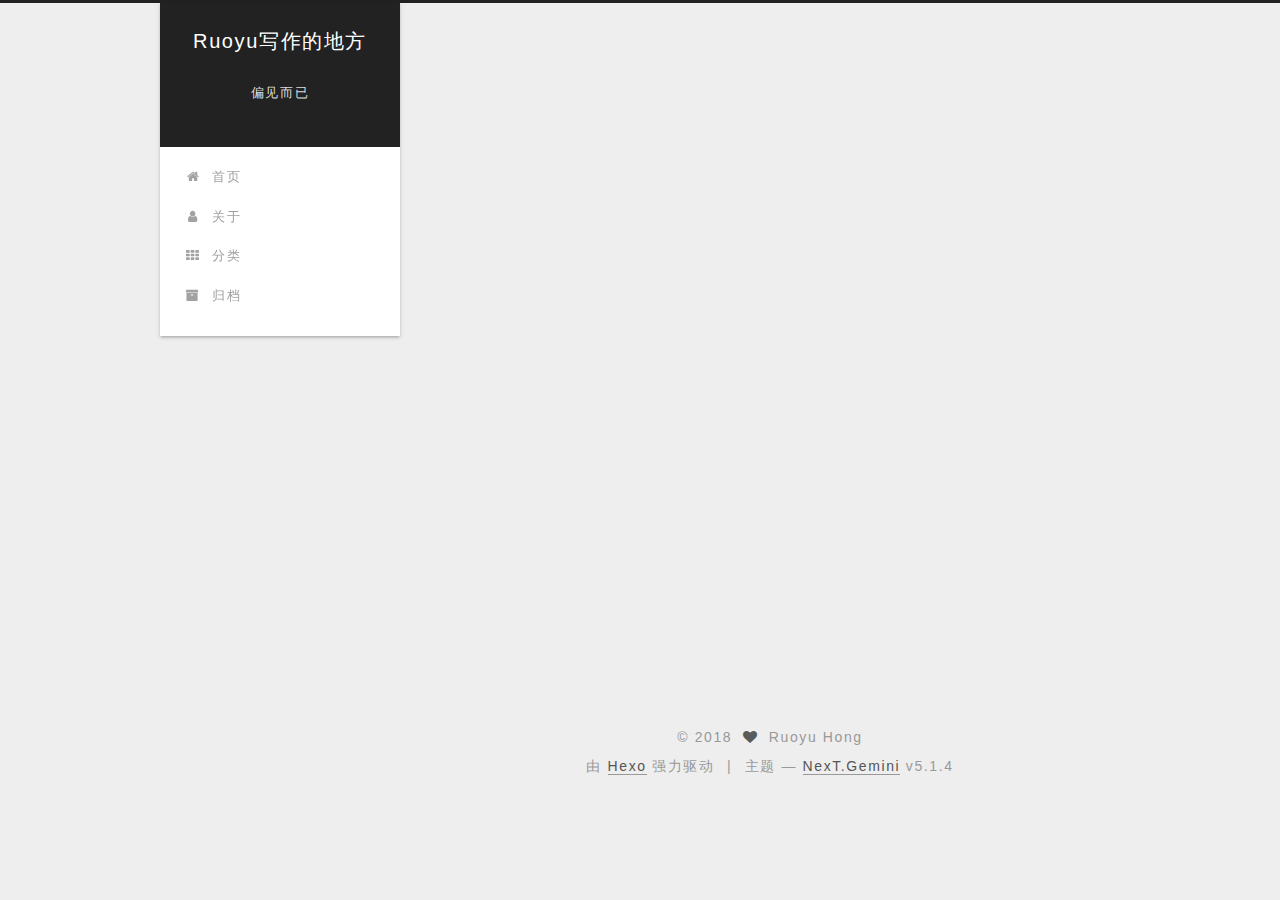
==== commit 5247313b: "Site updated: 2018-03-01 14:16:06" ====
--- a/about/index.html
+++ b/about/index.html
@@ -73,6 +73,10 @@
 
 
 
+  
+
+
+  <link rel="alternate" href="/atom.xml" title="Ruoyu写作的地方" type="application/atom+xml" />
 
 
 
@@ -315,12 +319,21 @@
               
                 <a href="/archives/">
               
-                  <span class="site-state-item-count">2</span>
+                  <span class="site-state-item-count">3</span>
                   <span class="site-state-item-name">日志</span>
                 </a>
               </div>
             
 
+            
+              
+              
+              <div class="site-state-item site-state-categories">
+                <a href="/categories/index.html">
+                  <span class="site-state-item-count">2</span>
+                  <span class="site-state-item-name">分类</span>
+                </a>
+              </div>
             
 
             
@@ -328,7 +341,7 @@
               
               <div class="site-state-item site-state-tags">
                 <a href="/tags/index.html">
-                  <span class="site-state-item-count">1</span>
+                  <span class="site-state-item-count">2</span>
                   <span class="site-state-item-name">标签</span>
                 </a>
               </div>
@@ -336,6 +349,13 @@
 
           </nav>
 
+          
+            <div class="feed-link motion-element">
+              <a href="/atom.xml" rel="alternate">
+                <i class="fa fa-rss"></i>
+                RSS
+              </a>
+            </div>
           
 
           
@@ -367,7 +387,7 @@
       <div class="footer-inner">
         <div class="copyright">&copy; <span itemprop="copyrightYear">2018</span>
   <span class="with-love">
-    <i class="fa fa-user"></i>
+    <i class="fa fa-heart"></i>
   </span>
   <span class="author" itemprop="copyrightHolder">Ruoyu Hong</span>
 
--- a/css/main.css
+++ b/css/main.css
@@ -1823,7 +1823,7 @@
   width: 4px;
   height: 4px;
   border-radius: 50%;
-  background: #da0501;
+  background: #6c70ba;
 }
 .links-of-blogroll {
   font-size: 13px;
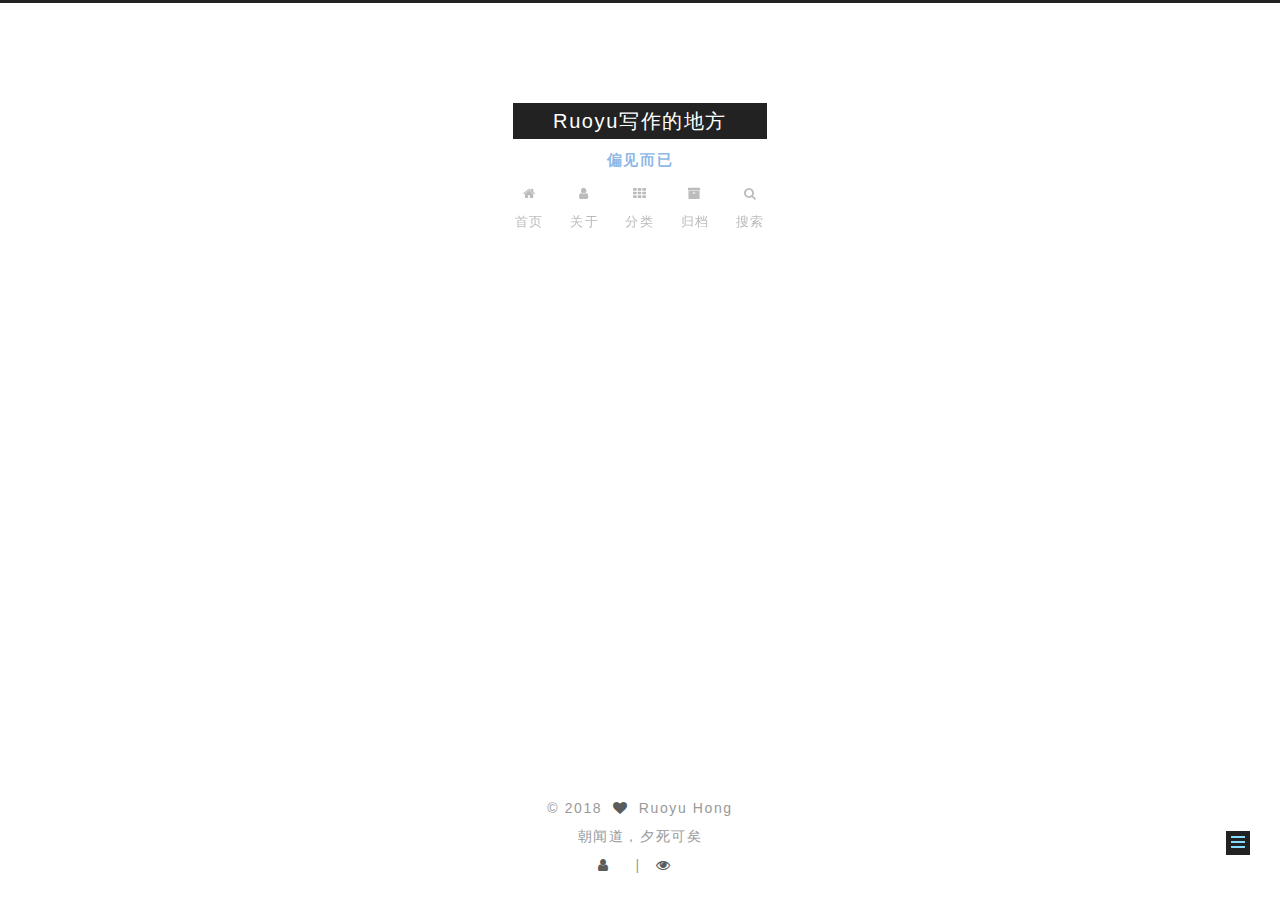
==== commit e71a4817: "Site updated: 2018-03-02 11:30:37" ====
--- a/about/index.html
+++ b/about/index.html
@@ -5,7 +5,7 @@
   
 
 
-<html class="theme-next gemini use-motion" lang="zh-Hans">
+<html class="theme-next muse use-motion" lang="zh-Hans">
 <head>
   <meta charset="UTF-8"/>
 <meta http-equiv="X-UA-Compatible" content="IE=edge" />
@@ -101,7 +101,7 @@
   var NexT = window.NexT || {};
   var CONFIG = {
     root: '/',
-    scheme: 'Gemini',
+    scheme: 'Muse',
     version: '5.1.4',
     sidebar: {"position":"left","display":"post","offset":12,"b2t":false,"scrollpercent":false,"onmobile":false},
     fancybox: true,
@@ -164,7 +164,7 @@
       </a>
     </div>
       
-        <p class="site-subtitle">偏见而已</p>
+        <h1 class="site-subtitle" itemprop="description">偏见而已</h1>
       
   </div>
 
@@ -225,9 +225,43 @@
       
 
       
+        <li class="menu-item menu-item-search">
+          
+            <a href="javascript:;" class="popup-trigger">
+          
+            
+              <i class="menu-item-icon fa fa-search fa-fw"></i> <br />
+            
+            搜索
+          </a>
+        </li>
+      
     </ul>
   
 
+  
+    <div class="site-search">
+      
+  <div class="popup search-popup local-search-popup">
+  <div class="local-search-header clearfix">
+    <span class="search-icon">
+      <i class="fa fa-search"></i>
+    </span>
+    <span class="popup-btn-close">
+      <i class="fa fa-times-circle"></i>
+    </span>
+    <div class="local-search-input-wrapper">
+      <input autocomplete="off"
+             placeholder="搜索..." spellcheck="false"
+             type="text" id="local-search-input">
+    </div>
+  </div>
+  <div id="local-search-result"></div>
+</div>
+
+
+
+    </div>
   
 </nav>
 
@@ -249,7 +283,7 @@
     <div class="post-block page">
       <header class="post-header">
 
-	<h1 class="post-title" itemprop="name headline">What is This?</h1>
+	<h2 class="post-title" itemprop="name headline">What is This?</h2>
 
 
 
@@ -309,7 +343,7 @@
           <div class="site-author motion-element" itemprop="author" itemscope itemtype="http://schema.org/Person">
             
               <p class="site-author-name" itemprop="name">Ruoyu Hong</p>
-              <p class="site-description motion-element" itemprop="description">道生一，一生二，二生三，三生万物。</p>
+              <p class="site-description motion-element" itemprop="description"></p>
           </div>
 
           <nav class="site-state motion-element">
@@ -359,6 +393,16 @@
           
 
           
+            <div class="links-of-author motion-element">
+                
+                  <span class="links-of-author-item">
+                    <a href="mailto:hoanqqq@gmail.com" target="_blank" title="E-Mail">
+                      
+                        <i class="fa fa-fw fa-envelope"></i></a>
+                  </span>
+                
+            </div>
+          
 
           
           
@@ -395,20 +439,36 @@
 </div>
 
 
-  <div class="powered-by">由 <a class="theme-link" target="_blank" href="https://hexo.io">Hexo</a> 强力驱动</div>
-
-
-
-  <span class="post-meta-divider">|</span>
-
-
-
-  <div class="theme-info">主题 &mdash; <a class="theme-link" target="_blank" href="https://github.com/iissnan/hexo-theme-next">NexT.Gemini</a> v5.1.4</div>
-
-
-
-
-        
+
+
+
+
+
+
+  <div class="footer-custom">朝闻道，夕死可矣</div>
+
+
+        
+<div class="busuanzi-count">
+  <script async src="https://dn-lbstatics.qbox.me/busuanzi/2.3/busuanzi.pure.mini.js"></script>
+
+  
+    <span class="site-uv">
+      <i class="fa fa-user"></i>
+      <span class="busuanzi-value" id="busuanzi_value_site_uv"></span>
+      
+    </span>
+  
+
+  
+    <span class="site-pv">
+      <i class="fa fa-eye"></i>
+      <span class="busuanzi-value" id="busuanzi_value_site_pv"></span>
+      
+    </span>
+  
+</div>
+
 
 
 
@@ -503,13 +563,6 @@
   
   
 
-
-  <script type="text/javascript" src="/js/src/affix.js?v=5.1.4"></script>
-
-  <script type="text/javascript" src="/js/src/schemes/pisces.js?v=5.1.4"></script>
-
-
-
   
   <script type="text/javascript" src="/js/src/scrollspy.js?v=5.1.4"></script>
 <script type="text/javascript" src="/js/src/post-details.js?v=5.1.4"></script>
@@ -558,6 +611,323 @@
 
   
 
+  <script type="text/javascript">
+    // Popup Window;
+    var isfetched = false;
+    var isXml = true;
+    // Search DB path;
+    var search_path = "search.xml";
+    if (search_path.length === 0) {
+      search_path = "search.xml";
+    } else if (/json$/i.test(search_path)) {
+      isXml = false;
+    }
+    var path = "/" + search_path;
+    // monitor main search box;
+
+    var onPopupClose = function (e) {
+      $('.popup').hide();
+      $('#local-search-input').val('');
+      $('.search-result-list').remove();
+      $('#no-result').remove();
+      $(".local-search-pop-overlay").remove();
+      $('body').css('overflow', '');
+    }
+
+    function proceedsearch() {
+      $("body")
+        .append('<div class="search-popup-overlay local-search-pop-overlay"></div>')
+        .css('overflow', 'hidden');
+      $('.search-popup-overlay').click(onPopupClose);
+      $('.popup').toggle();
+      var $localSearchInput = $('#local-search-input');
+      $localSearchInput.attr("autocapitalize", "none");
+      $localSearchInput.attr("autocorrect", "off");
+      $localSearchInput.focus();
+    }
+
+    // search function;
+    var searchFunc = function(path, search_id, content_id) {
+      'use strict';
+
+      // start loading animation
+      $("body")
+        .append('<div class="search-popup-overlay local-search-pop-overlay">' +
+          '<div id="search-loading-icon">' +
+          '<i class="fa fa-spinner fa-pulse fa-5x fa-fw"></i>' +
+          '</div>' +
+          '</div>')
+        .css('overflow', 'hidden');
+      $("#search-loading-icon").css('margin', '20% auto 0 auto').css('text-align', 'center');
+
+      $.ajax({
+        url: path,
+        dataType: isXml ? "xml" : "json",
+        async: true,
+        success: function(res) {
+          // get the contents from search data
+          isfetched = true;
+          $('.popup').detach().appendTo('.header-inner');
+          var datas = isXml ? $("entry", res).map(function() {
+            return {
+              title: $("title", this).text(),
+              content: $("content",this).text(),
+              url: $("url" , this).text()
+            };
+          }).get() : res;
+          var input = document.getElementById(search_id);
+          var resultContent = document.getElementById(content_id);
+          var inputEventFunction = function() {
+            var searchText = input.value.trim().toLowerCase();
+            var keywords = searchText.split(/[\s\-]+/);
+            if (keywords.length > 1) {
+              keywords.push(searchText);
+            }
+            var resultItems = [];
+            if (searchText.length > 0) {
+              // perform local searching
+              datas.forEach(function(data) {
+                var isMatch = false;
+                var hitCount = 0;
+                var searchTextCount = 0;
+                var title = data.title.trim();
+                var titleInLowerCase = title.toLowerCase();
+                var content = data.content.trim().replace(/<[^>]+>/g,"");
+                var contentInLowerCase = content.toLowerCase();
+                var articleUrl = decodeURIComponent(data.url);
+                var indexOfTitle = [];
+                var indexOfContent = [];
+                // only match articles with not empty titles
+                if(title != '') {
+                  keywords.forEach(function(keyword) {
+                    function getIndexByWord(word, text, caseSensitive) {
+                      var wordLen = word.length;
+                      if (wordLen === 0) {
+                        return [];
+                      }
+                      var startPosition = 0, position = [], index = [];
+                      if (!caseSensitive) {
+                        text = text.toLowerCase();
+                        word = word.toLowerCase();
+                      }
+                      while ((position = text.indexOf(word, startPosition)) > -1) {
+                        index.push({position: position, word: word});
+                        startPosition = position + wordLen;
+                      }
+                      return index;
+                    }
+
+                    indexOfTitle = indexOfTitle.concat(getIndexByWord(keyword, titleInLowerCase, false));
+                    indexOfContent = indexOfContent.concat(getIndexByWord(keyword, contentInLowerCase, false));
+                  });
+                  if (indexOfTitle.length > 0 || indexOfContent.length > 0) {
+                    isMatch = true;
+                    hitCount = indexOfTitle.length + indexOfContent.length;
+                  }
+                }
+
+                // show search results
+
+                if (isMatch) {
+                  // sort index by position of keyword
+
+                  [indexOfTitle, indexOfContent].forEach(function (index) {
+                    index.sort(function (itemLeft, itemRight) {
+                      if (itemRight.position !== itemLeft.position) {
+                        return itemRight.position - itemLeft.position;
+                      } else {
+                        return itemLeft.word.length - itemRight.word.length;
+                      }
+                    });
+                  });
+
+                  // merge hits into slices
+
+                  function mergeIntoSlice(text, start, end, index) {
+                    var item = index[index.length - 1];
+                    var position = item.position;
+                    var word = item.word;
+                    var hits = [];
+                    var searchTextCountInSlice = 0;
+                    while (position + word.length <= end && index.length != 0) {
+                      if (word === searchText) {
+                        searchTextCountInSlice++;
+                      }
+                      hits.push({position: position, length: word.length});
+                      var wordEnd = position + word.length;
+
+                      // move to next position of hit
+
+                      index.pop();
+                      while (index.length != 0) {
+                        item = index[index.length - 1];
+                        position = item.position;
+                        word = item.word;
+                        if (wordEnd > position) {
+                          index.pop();
+                        } else {
+                          break;
+                        }
+                      }
+                    }
+                    searchTextCount += searchTextCountInSlice;
+                    return {
+                      hits: hits,
+                      start: start,
+                      end: end,
+                      searchTextCount: searchTextCountInSlice
+                    };
+                  }
+
+                  var slicesOfTitle = [];
+                  if (indexOfTitle.length != 0) {
+                    slicesOfTitle.push(mergeIntoSlice(title, 0, title.length, indexOfTitle));
+                  }
+
+                  var slicesOfContent = [];
+                  while (indexOfContent.length != 0) {
+                    var item = indexOfContent[indexOfContent.length - 1];
+                    var position = item.position;
+                    var word = item.word;
+                    // cut out 100 characters
+                    var start = position - 20;
+                    var end = position + 80;
+                    if(start < 0){
+                      start = 0;
+                    }
+                    if (end < position + word.length) {
+                      end = position + word.length;
+                    }
+                    if(end > content.length){
+                      end = content.length;
+                    }
+                    slicesOfContent.push(mergeIntoSlice(content, start, end, indexOfContent));
+                  }
+
+                  // sort slices in content by search text's count and hits' count
+
+                  slicesOfContent.sort(function (sliceLeft, sliceRight) {
+                    if (sliceLeft.searchTextCount !== sliceRight.searchTextCount) {
+                      return sliceRight.searchTextCount - sliceLeft.searchTextCount;
+                    } else if (sliceLeft.hits.length !== sliceRight.hits.length) {
+                      return sliceRight.hits.length - sliceLeft.hits.length;
+                    } else {
+                      return sliceLeft.start - sliceRight.start;
+                    }
+                  });
+
+                  // select top N slices in content
+
+                  var upperBound = parseInt('1');
+                  if (upperBound >= 0) {
+                    slicesOfContent = slicesOfContent.slice(0, upperBound);
+                  }
+
+                  // highlight title and content
+
+                  function highlightKeyword(text, slice) {
+                    var result = '';
+                    var prevEnd = slice.start;
+                    slice.hits.forEach(function (hit) {
+                      result += text.substring(prevEnd, hit.position);
+                      var end = hit.position + hit.length;
+                      result += '<b class="search-keyword">' + text.substring(hit.position, end) + '</b>';
+                      prevEnd = end;
+                    });
+                    result += text.substring(prevEnd, slice.end);
+                    return result;
+                  }
+
+                  var resultItem = '';
+
+                  if (slicesOfTitle.length != 0) {
+                    resultItem += "<li><a href='" + articleUrl + "' class='search-result-title'>" + highlightKeyword(title, slicesOfTitle[0]) + "</a>";
+                  } else {
+                    resultItem += "<li><a href='" + articleUrl + "' class='search-result-title'>" + title + "</a>";
+                  }
+
+                  slicesOfContent.forEach(function (slice) {
+                    resultItem += "<a href='" + articleUrl + "'>" +
+                      "<p class=\"search-result\">" + highlightKeyword(content, slice) +
+                      "...</p>" + "</a>";
+                  });
+
+                  resultItem += "</li>";
+                  resultItems.push({
+                    item: resultItem,
+                    searchTextCount: searchTextCount,
+                    hitCount: hitCount,
+                    id: resultItems.length
+                  });
+                }
+              })
+            };
+            if (keywords.length === 1 && keywords[0] === "") {
+              resultContent.innerHTML = '<div id="no-result"><i class="fa fa-search fa-5x" /></div>'
+            } else if (resultItems.length === 0) {
+              resultContent.innerHTML = '<div id="no-result"><i class="fa fa-frown-o fa-5x" /></div>'
+            } else {
+              resultItems.sort(function (resultLeft, resultRight) {
+                if (resultLeft.searchTextCount !== resultRight.searchTextCount) {
+                  return resultRight.searchTextCount - resultLeft.searchTextCount;
+                } else if (resultLeft.hitCount !== resultRight.hitCount) {
+                  return resultRight.hitCount - resultLeft.hitCount;
+                } else {
+                  return resultRight.id - resultLeft.id;
+                }
+              });
+              var searchResultList = '<ul class=\"search-result-list\">';
+              resultItems.forEach(function (result) {
+                searchResultList += result.item;
+              })
+              searchResultList += "</ul>";
+              resultContent.innerHTML = searchResultList;
+            }
+          }
+
+          if ('auto' === 'auto') {
+            input.addEventListener('input', inputEventFunction);
+          } else {
+            $('.search-icon').click(inputEventFunction);
+            input.addEventListener('keypress', function (event) {
+              if (event.keyCode === 13) {
+                inputEventFunction();
+              }
+            });
+          }
+
+          // remove loading animation
+          $(".local-search-pop-overlay").remove();
+          $('body').css('overflow', '');
+
+          proceedsearch();
+        }
+      });
+    }
+
+    // handle and trigger popup window;
+    $('.popup-trigger').click(function(e) {
+      e.stopPropagation();
+      if (isfetched === false) {
+        searchFunc(path, 'local-search-input', 'local-search-result');
+      } else {
+        proceedsearch();
+      };
+    });
+
+    $('.popup-btn-close').click(onPopupClose);
+    $('.popup').click(function(e){
+      e.stopPropagation();
+    });
+    $(document).on('keyup', function (event) {
+      var shouldDismissSearchPopup = event.which === 27 &&
+        $('.search-popup').is(':visible');
+      if (shouldDismissSearchPopup) {
+        onPopupClose();
+      }
+    });
+  </script>
+
 
 
 
--- a/css/main.css
+++ b/css/main.css
@@ -189,7 +189,7 @@
   font-size: 14px;
   line-height: 2;
   color: #555;
-  background: #eee;
+  background: #fff;
 }
 @media (max-width: 767px) {
   body {
@@ -445,7 +445,7 @@
 .header-inner {
   margin: 0 auto;
   padding: 100px 0 70px;
-  width: calc(100% - 252px);
+  width: 700px;
 }
 @media (min-width: 1600px) {
   .container .header-inner {
@@ -457,7 +457,7 @@
 }
 .main-inner {
   margin: 0 auto;
-  width: calc(100% - 252px);
+  width: 700px;
 }
 @media (min-width: 1600px) {
   .container .main-inner {
@@ -474,7 +474,7 @@
 .footer-inner {
   box-sizing: border-box;
   margin: 20px auto;
-  width: calc(100% - 252px);
+  width: 700px;
 }
 @media (min-width: 1600px) {
   .container .footer-inner {
@@ -653,8 +653,8 @@
 @media (min-width: 992px) {
   .full-image.full-image.full-image.full-image {
     max-width: none;
-    width: 118%;
-    margin: 0 -9%;
+    width: 110%;
+    margin: 25px -5%;
   }
 }
 .blockquote-center,
@@ -940,11 +940,11 @@
   display: inline-block;
   padding: 0 20px;
   font-size: 14px;
-  color: #555;
-  background: #fff;
-  border: 2px solid #555;
+  color: #fff;
+  background: #222;
+  border: 2px solid #222;
   text-decoration: none;
-  border-radius: 2px;
+  border-radius: 0;
   transition-property: background-color;
   transition-duration: 0.2s;
   transition-timing-function: ease-in-out;
@@ -953,8 +953,8 @@
 }
 .btn:hover {
   border-color: #222;
-  color: #fff;
-  background: #222;
+  color: #222;
+  background: #fff;
 }
 .btn +.btn {
   margin: 0 0 8px 8px;
@@ -1066,7 +1066,7 @@
   width: 24px;
   background: #222;
   font-size: 12px;
-  opacity: 0.6;
+  opacity: 1;
   color: #fff;
   cursor: pointer;
   text-align: center;
@@ -1087,7 +1087,7 @@
   }
 }
 .back-to-top.back-to-top-on {
-  bottom: 30px;
+  bottom: 19px;
 }
 .header {
   background: transparent;
@@ -1136,7 +1136,7 @@
 .site-subtitle {
   margin-top: 10px;
   font-size: 13px;
-  color: #ddd;
+  color: #999;
 }
 .use-motion .brand {
   opacity: 0;
@@ -1209,8 +1209,7 @@
   transition-timing-function: ease-in-out;
   transition-delay: 0s;
 }
-.menu .menu-item a:hover,
-.menu-item-active a {
+.menu .menu-item a:hover {
   border-bottom-color: #222;
 }
 .menu .menu-item .fa {
@@ -1739,20 +1738,20 @@
   display: block;
   margin: 0 auto;
   padding: 2px;
-  max-width: 120px;
+  max-width: 96px;
   height: auto;
-  border: 1px solid #eee;
+  border: 2px solid #333;
 }
 .site-author-name {
-  margin: 0;
+  margin: 5px 0 0;
   text-align: center;
-  color: #222;
-  font-weight: 600;
+  color: #f5f5f5;
+  font-weight: normal;
 }
 .site-description {
-  margin-top: 0;
+  margin-top: 5px;
   text-align: center;
-  font-size: 13px;
+  font-size: 14px;
   color: #999;
 }
 .site-state {
@@ -1764,7 +1763,7 @@
 .site-state-item {
   display: inline-block;
   padding: 0 15px;
-  border-left: 1px solid #eee;
+  border-left: 1px solid #333;
 }
 .site-state-item:first-child {
   border-left: none;
@@ -1777,11 +1776,11 @@
   text-align: center;
   color: inherit;
   font-weight: 600;
-  font-size: 16px;
+  font-size: 18px;
 }
 .site-state-item-name {
   font-size: 13px;
-  color: #999;
+  color: inherit;
 }
 .feed-link {
   margin-top: 20px;
@@ -1823,7 +1822,7 @@
   width: 4px;
   height: 4px;
   border-radius: 50%;
-  background: #6c70ba;
+  background: #a142dd;
 }
 .links-of-blogroll {
   font-size: 13px;
@@ -1861,7 +1860,7 @@
   color: #555;
 }
 .sidebar-nav li:hover {
-  color: #fc6423;
+  color: #f5f5f5;
 }
 .page-post-detail .sidebar-nav-toc {
   padding: 0 5px;
@@ -1870,11 +1869,11 @@
   margin-left: 10px;
 }
 .sidebar-nav .sidebar-nav-active {
-  color: #fc6423;
-  border-bottom-color: #fc6423;
+  color: #87daff;
+  border-bottom-color: #87daff;
 }
 .sidebar-nav .sidebar-nav-active:hover {
-  color: #fc6423;
+  color: #87daff;
 }
 .sidebar-panel {
   display: none;
@@ -1907,12 +1906,12 @@
   transition-timing-function: ease-in-out;
   transition-delay: 0s;
   transition-property: all;
-  color: #666;
+  color: #999;
+  border-bottom-color: #555;
+}
+.post-toc ol a:hover {
+  color: #ccc;
   border-bottom-color: #ccc;
-}
-.post-toc ol a:hover {
-  color: #000;
-  border-bottom-color: #000;
 }
 .post-toc .nav-item {
   overflow: hidden;
@@ -1934,14 +1933,14 @@
   display: block;
 }
 .post-toc .nav .active > a {
-  color: #fc6423;
-  border-bottom-color: #fc6423;
+  color: #87daff;
+  border-bottom-color: #87daff;
 }
 .post-toc .nav .active-current > a {
-  color: #fc6423;
+  color: #87daff;
 }
 .post-toc .nav .active-current > a:hover {
-  color: #fc6423;
+  color: #87daff;
 }
 .footer {
   font-size: 14px;
@@ -2581,545 +2580,85 @@
   }
 }
 .page-post-detail .sidebar-toggle-line {
-  background: #fc6423;
+  background: #87daff;
 }
 .page-post-detail .comments {
   overflow: hidden;
 }
-.header {
-  position: relative;
-  margin: 0 auto;
-  width: 75%;
-}
-@media (min-width: 768px) and (max-width: 991px) {
-  .header {
-    width: auto;
-  }
-}
-@media (max-width: 767px) {
-  .header {
-    width: auto;
-  }
-}
-.header-inner {
-  position: absolute;
-  top: 0;
-  overflow: hidden;
-  padding: 0;
-  width: 240px;
-  background: #fff;
-  box-shadow: 0 2px 2px 0 rgba(0,0,0,0.12), 0 3px 1px -2px rgba(0,0,0,0.06), 0 1px 5px 0 rgba(0,0,0,0.12);
-  border-radius: initial;
-}
-@media (min-width: 1600px) {
-  .container .header-inner {
-    width: 240px;
-  }
-}
-@media (min-width: 768px) and (max-width: 991px) {
-  .header-inner {
-    position: relative;
-    width: auto;
-    border-radius: initial;
-  }
-}
-@media (max-width: 767px) {
-  .header-inner {
-    position: relative;
-    width: auto;
-    border-radius: initial;
-  }
-}
-.main:before,
-.main:after {
-  content: " ";
-  display: table;
-}
-.main:after {
-  clear: both;
-}
-@media (min-width: 768px) and (max-width: 991px) {
-  .main {
-    padding-bottom: 100px;
-  }
-}
-@media (max-width: 767px) {
-  .main {
-    padding-bottom: 100px;
-  }
-}
-.container .main-inner {
-  width: 75%;
-}
-@media (min-width: 768px) and (max-width: 991px) {
-  .container .main-inner {
-    width: auto;
-  }
-}
-@media (max-width: 767px) {
-  .container .main-inner {
-    width: auto;
-  }
-}
-.content-wrap {
-  float: right;
-  box-sizing: border-box;
-  padding: 40px;
-  width: calc(100% - 252px);
-  background: #fff;
-  min-height: 700px;
-  box-shadow: 0 2px 2px 0 rgba(0,0,0,0.12), 0 3px 1px -2px rgba(0,0,0,0.06), 0 1px 5px 0 rgba(0,0,0,0.12);
-  border-radius: initial;
-}
-@media (min-width: 768px) and (max-width: 991px) {
-  .content-wrap {
-    width: 100%;
-    padding: 20px;
-    border-radius: initial;
-  }
-}
-@media (max-width: 767px) {
-  .content-wrap {
-    width: 100%;
-    padding: 20px;
-    min-height: auto;
-    border-radius: initial;
-  }
-}
-.sidebar {
-  position: static;
-  float: left;
-  margin-top: 300px;
-  width: 240px;
-  background: #eee;
-  box-shadow: none;
-}
-@media (min-width: 768px) and (max-width: 991px) {
-  .sidebar {
-    display: none;
-  }
-}
-@media (max-width: 767px) {
-  .sidebar {
-    display: none;
-  }
-}
-.sidebar-toggle {
-  display: none;
-}
-.footer-inner {
-  width: 75%;
-  padding-left: 260px;
-}
-@media (min-width: 768px) and (max-width: 991px) {
+@media (max-width: 767px) {
+  .header-inner,
+  .container .main-inner,
   .footer-inner {
     width: auto;
-    padding-left: 0 !important;
-    padding-right: 0 !important;
-  }
-}
-@media (max-width: 767px) {
-  .footer-inner {
-    width: auto;
-    padding-left: 0 !important;
-    padding-right: 0 !important;
-  }
-}
-.sidebar-position-right .header-inner {
-  right: 0;
-}
-.sidebar-position-right .content-wrap {
-  float: left;
-}
-.sidebar-position-right .sidebar {
-  float: right;
-}
-.sidebar-position-right .footer-inner {
-  padding-left: 0;
-  padding-right: 260px;
-}
-.site-brand-wrapper {
-  position: relative;
-}
-.site-meta {
-  padding: 20px 0;
-  color: #fff;
-  background: #222;
-}
-@media (min-width: 768px) and (max-width: 991px) {
-  .site-meta {
-    box-shadow: 0 0 16px rgba(0,0,0,0.5);
-  }
-}
-@media (max-width: 767px) {
-  .site-meta {
-    box-shadow: 0 0 16px rgba(0,0,0,0.5);
-  }
-}
-.brand {
-  padding: 0;
+  }
+}
+embed {
+  display: block;
+  margin: 0px auto 25px auto;
+}
+.custom-logo .site-meta-headline {
+  text-align: center;
+}
+.custom-logo .brand {
   background: none;
 }
-.brand:hover {
-  color: #fff;
-}
-.site-subtitle {
-  margin: 10px 10px 0;
-  font-weight: initial;
+.custom-logo .site-title {
+  margin: 10px auto 0;
+  font-size: 24px;
+  color: #222;
+}
+.custom-logo .site-title a {
+  border: none;
+}
+.custom-logo-image {
+  margin: 0 auto;
+  padding: 5px;
+  max-width: 150px;
+  background: #fff;
+}
+@media (max-width: 767px) {
+  .site-nav {
+    position: absolute;
+    left: 0;
+    top: 52px;
+    margin: 0;
+    width: 100%;
+    padding: 0;
+    background: #fff;
+    border-bottom: 1px solid #ddd;
+    z-index: 1030;
+  }
+}
+@media (max-width: 767px) {
+  .menu {
+    text-align: left;
+  }
+}
+@media (max-width: 767px) {
+  .menu .menu-item {
+    display: block;
+    margin: 0 10px;
+    vertical-align: top;
+  }
+}
+@media (max-width: 767px) {
+  .menu .menu-item br {
+    display: none;
+  }
+}
+@media (max-width: 767px) {
+  .menu .menu-item a {
+    padding: 5px 10px;
+  }
+}
+.menu .menu-item .fa {
+  margin-right: 0;
 }
 .site-search form {
   display: none;
 }
-.site-nav {
-  border-top: none;
-}
-@media (min-width: 768px) and (max-width: 991px) {
-  .site-nav {
-    display: none !important;
-  }
-}
-@media (min-width: 768px) and (max-width: 991px) {
-  .site-nav-on {
-    display: block !important;
-  }
-}
-.menu .menu-item {
-  display: block;
-  margin: 0;
-}
-.menu .menu-item a {
-  position: relative;
-  box-sizing: border-box;
-  padding: 5px 20px;
-  text-align: left;
-  line-height: inherit;
-  transition-property: background-color;
-  transition-duration: 0.2s;
-  transition-timing-function: ease-in-out;
-  transition-delay: 0s;
-}
-.menu .menu-item a:hover,
-.menu-item-active a {
-  background: #f9f9f9;
-  border-bottom-color: #fff;
-}
-.menu .menu-item br {
-  display: none;
-}
-.menu-item-active a:after {
-  content: " ";
-  position: absolute;
-  top: 50%;
-  margin-top: -3px;
-  right: 15px;
-  width: 6px;
-  height: 6px;
-  border-radius: 50%;
-  background-color: #bbb;
-}
-.btn-bar {
-  background-color: #fff;
-}
-.site-nav-toggle {
-  left: 20px;
-  top: 50%;
-  -webkit-transform: translateY(-50%);
-  -webkit-transform: translateY(-50%);
-  -moz-transform: translateY(-50%);
-  -ms-transform: translateY(-50%);
-  -o-transform: translateY(-50%);
-  transform: translateY(-50%);
-}
-@media (min-width: 768px) and (max-width: 991px) {
-  .site-nav-toggle {
-    display: block;
-  }
-}
-.use-motion .sidebar .motion-element {
-  opacity: 1;
-}
-.sidebar {
-  margin-left: -100%;
-  right: auto;
-  bottom: auto;
-  -webkit-transform: none;
-}
-.sidebar-inner {
-  box-sizing: border-box;
-  width: 240px;
-  color: #555;
-  background: #fff;
-  box-shadow: 0 2px 2px 0 rgba(0,0,0,0.12), 0 3px 1px -2px rgba(0,0,0,0.06), 0 1px 5px 0 rgba(0,0,0,0.12), 0 -1px 0.5px 0 rgba(0,0,0,0.09);
-  border-radius: initial;
-  opacity: 0;
-}
-.sidebar-inner.affix {
-  position: fixed;
-  top: 12px;
-}
-.sidebar-inner.affix-bottom {
-  position: absolute;
-}
-.site-overview {
-  text-align: left;
-}
-.site-author:before,
-.site-author:after {
-  content: " ";
-  display: table;
-}
-.site-author:after {
-  clear: both;
-}
-.sidebar a {
-  color: #555;
-}
-.sidebar a:hover {
-  color: #222;
-}
-.site-state-item {
-  padding: 0 10px;
-}
-.links-of-author-item a:before {
-  display: none;
-}
-.links-of-author-item a {
-  border-bottom: none;
-  text-decoration: underline;
-}
-.feed-link {
-  border-top: 1px dotted #ccc;
-  border-bottom: 1px dotted #ccc;
-  text-align: center;
-}
-.feed-link a {
-  display: block;
-  color: #fc6423;
-  border: none;
-}
-.feed-link a:hover {
-  background: none;
-  color: #e34603;
-}
-.feed-link a:hover i {
-  color: #e34603;
-}
-.links-of-author {
-  display: flex;
-  flex-wrap: wrap;
-  justify-content: center;
-}
-.links-of-author-item {
-  margin: 5px 0 0;
-  width: 50%;
-}
-.links-of-author-item a {
-  max-width: 216px;
-  box-sizing: border-box;
-  display: inline-block;
-  margin-right: 0;
-  margin-bottom: 0;
-  padding: 0 5px;
-  overflow: hidden;
-  white-space: nowrap;
-  text-overflow: ellipsis;
-}
-.links-of-author-item a {
-  display: block;
-  text-decoration: none;
-}
-.links-of-author-item a:hover {
-  border-radius: 4px;
-  background: #eee;
-}
-.links-of-author-item .fa {
-  margin-right: 2px;
-  font-size: 16px;
-}
-.links-of-author-item .fa-globe {
-  font-size: 15px;
-}
-.links-of-blogroll {
-  text-align: center;
-  margin-top: 20px;
-  padding: 3px 0 0;
-  border-top: 1px dotted #ccc;
-}
-.links-of-blogroll-title {
-  margin-top: 0;
-}
-.links-of-blogroll-item {
-  padding: 0;
-}
-.links-of-blogroll-inline:before,
-.links-of-blogroll-inline:after {
-  content: " ";
-  display: table;
-}
-.links-of-blogroll-inline:after {
-  clear: both;
-}
 .links-of-blogroll-inline .links-of-blogroll-item {
-  margin: 5px 0 0;
-  width: 50%;
-  display: inline-block;
-  width: unset;
-}
-.links-of-blogroll-inline .links-of-blogroll-item a {
-  max-width: 216px;
-  box-sizing: border-box;
-  display: inline-block;
-  margin-right: 0;
-  margin-bottom: 0;
-  padding: 0 5px;
-  overflow: hidden;
-  white-space: nowrap;
-  text-overflow: ellipsis;
-}
-.content-wrap {
-  padding: initial;
-  background: initial;
-  box-shadow: initial;
-  border-radius: initial;
-}
-.post-block {
-  padding: 40px;
-  background: #fff;
-  box-shadow: 0 2px 2px 0 rgba(0,0,0,0.12), 0 3px 1px -2px rgba(0,0,0,0.06), 0 1px 5px 0 rgba(0,0,0,0.12);
-  border-radius: initial;
-}
-#posts > article + article .post-block {
-  margin-top: 12px;
-  box-shadow: 0 2px 2px 0 rgba(0,0,0,0.12), 0 3px 1px -2px rgba(0,0,0,0.06), 0 1px 5px 0 rgba(0,0,0,0.12), 0 -1px 0.5px 0 rgba(0,0,0,0.09);
-  border-radius: initial;
-}
-.comments {
-  padding: 40px;
-  margin: initial;
-  margin-top: 12px;
-  background: #fff;
-  box-shadow: 0 2px 2px 0 rgba(0,0,0,0.12), 0 3px 1px -2px rgba(0,0,0,0.06), 0 1px 5px 0 rgba(0,0,0,0.12), 0 -1px 0.5px 0 rgba(0,0,0,0.09);
-  border-radius: initial;
-}
-.posts-expand {
-  padding-top: initial;
-}
-.post-nav-divider {
-  width: 4%;
-}
-.post-nav-item {
-  width: 48%;
-}
-.post-eof,
-.post-spread {
-  display: none !important;
-}
-.pagination {
-  margin: 12px 0 0;
-  border-top: initial;
-  background: #fff;
-  box-shadow: 0 2px 2px 0 rgba(0,0,0,0.12), 0 3px 1px -2px rgba(0,0,0,0.06), 0 1px 5px 0 rgba(0,0,0,0.12), 0 -1px 0.5px 0 rgba(0,0,0,0.09);
-  border-radius: initial;
-  padding: 10px 0 10px;
-}
-.pagination .prev,
-.pagination .next,
-.pagination .page-number {
-  margin-bottom: initial;
-  top: initial;
-}
-.main {
-  padding-bottom: initial;
-}
-.footer {
-  bottom: auto;
-}
-.post-header h1,
-.post-header h2 {
-  margin: initial;
-}
-.posts-expand .post-title-link {
-  line-height: inherit;
-}
-.posts-expand .post-title {
-  font-size: 1.7em;
-}
-.post-body h1 {
-  font-size: 1.6em;
-  border-bottom: 1px solid #eee;
-}
-.post-body h2 {
-  font-size: 1.45em;
-  border-bottom: 1px solid #eee;
-}
-.post-body h3 {
-  font-size: 1.3em;
-  border-bottom: 1px dotted #eee;
-}
-.post-body h4 {
-  font-size: 1.2em;
-}
-.post-body h5 {
-  font-size: 1.07em;
-}
-.post-body h6 {
-  font-size: 1.03em;
-}
-@media (min-width: 768px) and (max-width: 991px) {
-  .content-wrap {
-    padding: 10px;
-  }
-  .posts-expand {
-    margin: initial;
-  }
-  .posts-expand .post-button {
-    margin-top: 20px;
-  }
-  .post-block {
-    padding: 20px;
-    box-shadow: 0 2px 2px 0 rgba(0,0,0,0.12), 0 3px 1px -2px rgba(0,0,0,0.06), 0 1px 5px 0 rgba(0,0,0,0.12), 0 -1px 0.5px 0 rgba(0,0,0,0.09);
-    border-radius: initial;
-  }
-  #posts > article + article .post-block {
-    margin-top: 10px;
-  }
-  .comments {
-    margin-top: 10px;
-    padding: 10px 20px;
-  }
-  .pagination {
-    margin: 10px 0 0;
-  }
-}
-@media (max-width: 767px) {
-  .content-wrap {
-    padding: 8px;
-  }
-  .posts-expand {
-    margin: initial;
-  }
-  .posts-expand .post-button {
-    margin-top: 12px;
-  }
-  .posts-expand img {
-    padding: initial !important;
-  }
-  .post-block {
-    padding: 12px;
-    min-height: auto;
-    box-shadow: 0 2px 2px 0 rgba(0,0,0,0.12), 0 3px 1px -2px rgba(0,0,0,0.06), 0 1px 5px 0 rgba(0,0,0,0.12), 0 -1px 0.5px 0 rgba(0,0,0,0.09);
-    border-radius: initial;
-  }
-  #posts > article + article .post-block {
-    margin-top: 8px;
-  }
-  .comments {
-    margin-top: 8px;
-    padding: 0 12px;
-  }
-  .pagination {
-    margin: 8px 0 0;
-  }
+  display: inline-block;
 }
 body {
   font-size: 16px;
@@ -3223,7 +2762,6 @@
 q::after {
   content: none;
 }
-h1,
 h2,
 h3,
 h4,
@@ -3237,10 +2775,6 @@
   margin: 1.5em 5px !important;
   padding: 0.5em 1em !important;
 }
-h1 {
-  font-size: 26px !important;
-  border-bottom: 1px solid #ddd !important;
-}
 h2 {
   font-size: 20px !important;
   border-bottom: 1px solid #eee !important;
@@ -3288,3 +2822,8 @@
   border: 1px solid #009688;
   background-color: #009688;
 }
+.site-subtitle {
+  margin-top: 10px;
+  font-size: 15px;
+  color: #8eb8e5;
+}
